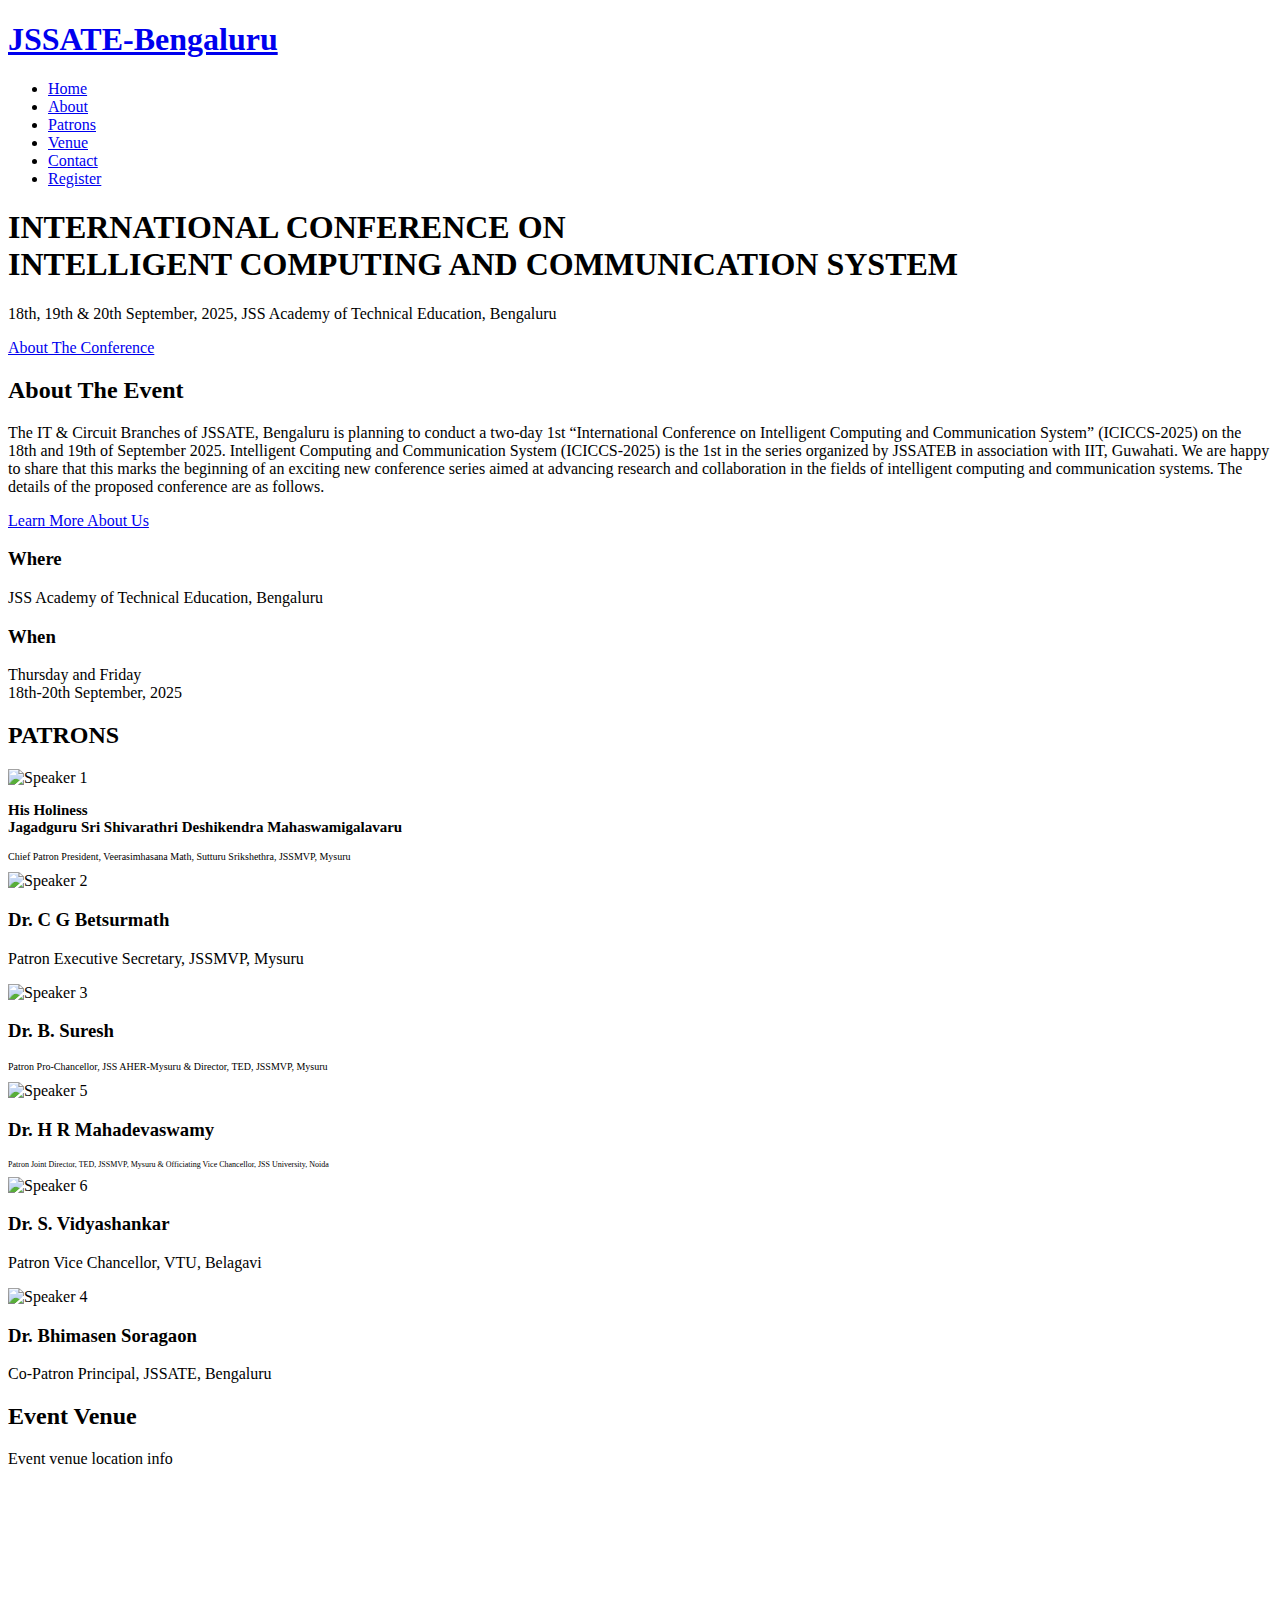
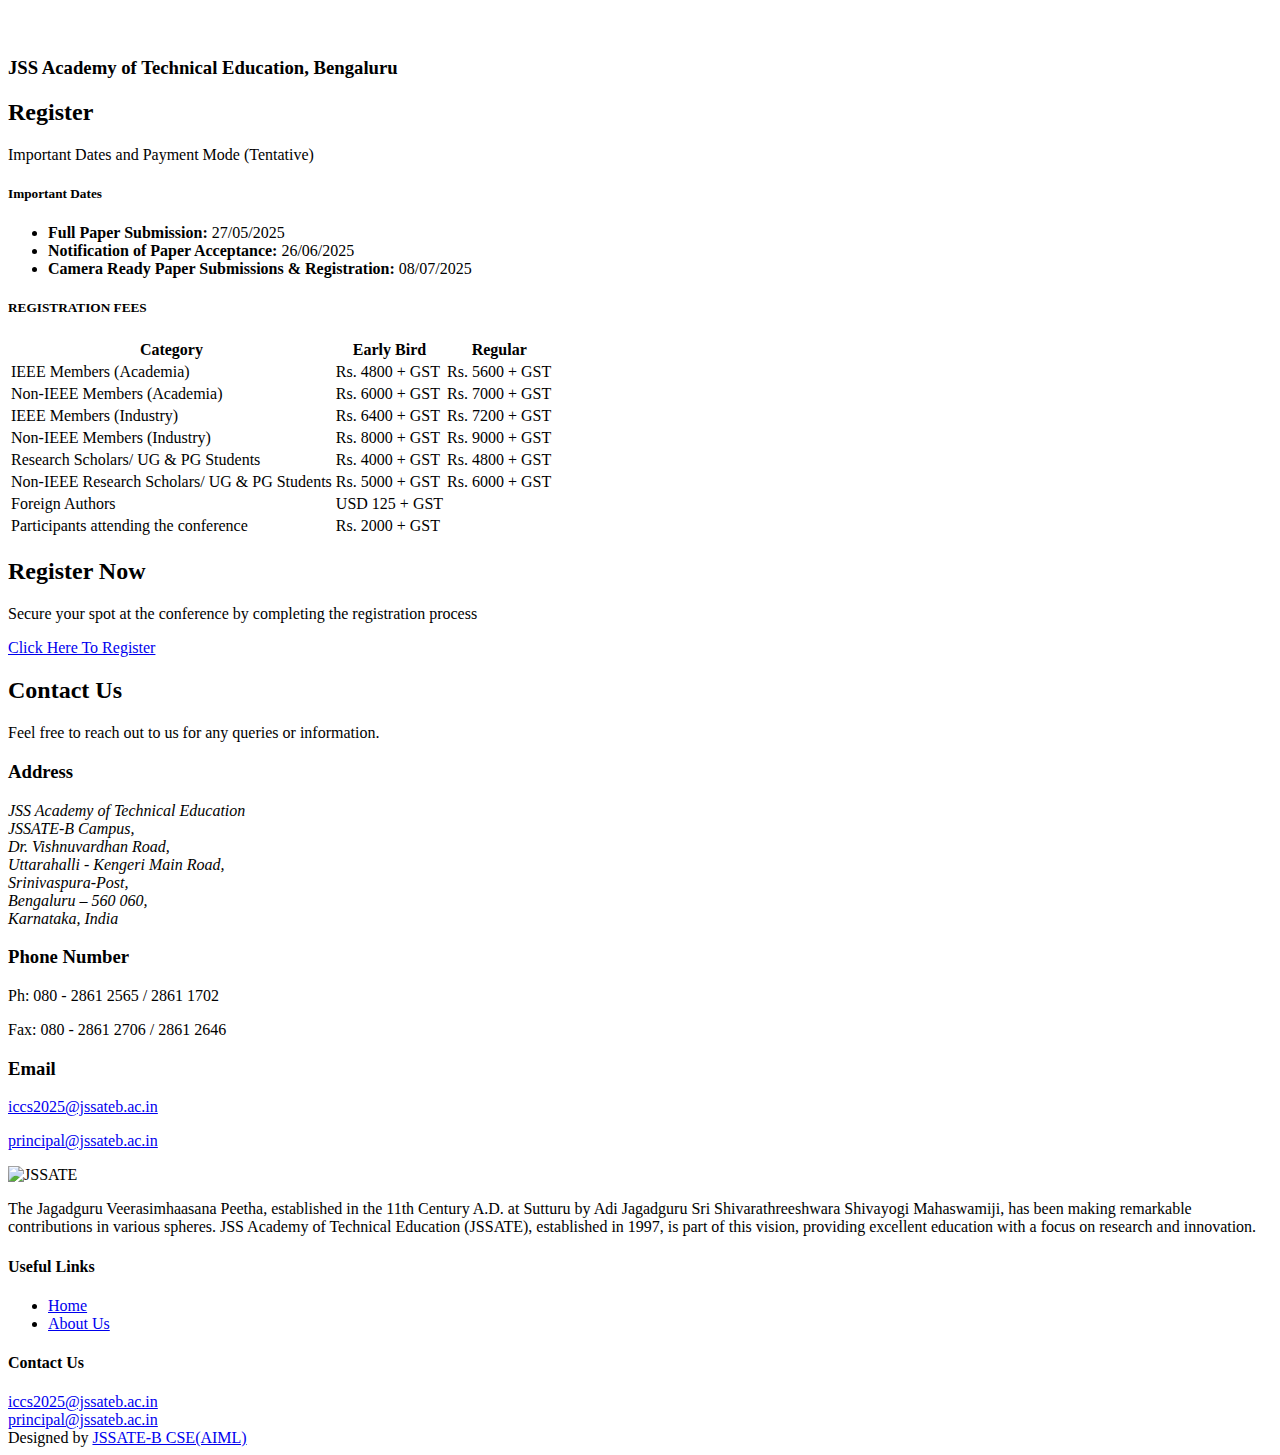
==== index.html @ 6bc22495 "Update index.html" ====
<!DOCTYPE html>
<html lang="en">

<head>
  <meta charset="utf-8">
  <title>JSSATE-B- IEEE International Conference</title>
  <meta content="width=device-width, initial-scale=1.0" name="viewport">
  <meta content="" name="keywords">
  <meta content="" name="description">

  <!-- Favicons -->
  <link href="img/gallery/jssate.webp" rel="icon">
  <link href="img/apple-touch-icon.png" rel="apple-touch-icon">

  <!-- Google Fonts -->
  <link href="https://fonts.googleapis.com/css?family=Open+Sans:300,300i,400,400i,700,700i|Raleway:300,400,500,700,800" rel="stylesheet">

  <!-- Bootstrap CSS File -->
  <link href="lib/bootstrap/css/bootstrap.min.css" rel="stylesheet">

  <!-- Libraries CSS Files -->
  <link href="lib/font-awesome/css/font-awesome.min.css" rel="stylesheet">
  <link href="lib/animate/animate.min.css" rel="stylesheet">
  <link href="lib/venobox/venobox.css" rel="stylesheet">
  <link href="lib/owlcarousel/assets/owl.carousel.min.css" rel="stylesheet">

  <!-- Main Stylesheet File -->
  <link href="css/style.css" rel="stylesheet">

  <!-- =======================================================
    Theme Name: TheEvent
    Theme URL: https://bootstrapmade.com/theevent-conference-event-bootstrap-template/
    Author: BootstrapMade.com
    License: https://bootstrapmade.com/license/
  ======================================================= -->
</head>

<body>

  <!--==========================
    Header
  ============================-->
  <header id="header">
    <div class="container">

      <div id="logo" class="pull-left">
        <!-- Uncomment below if you prefer to use a text logo -->
        <h1><a href="img/gallery/jssate.webp">JSSATE-Bengaluru</a></h1>
        <!-- <a href="#intro" class="scrollto"><img src="img/logo.png" alt="" title=""></a> -->
      </div>

      <nav id="nav-menu-container">
        <ul class="nav-menu">
          <li class="menu-active"><a href="#intro">Home</a></li>
          <li><a href="about.html">About</a></li>
          <li><a href="patrons.html">Patrons</a></li>
          <li><a href="#venue">Venue</a></li>
          <!-- <li><a href="#hotels">Hotels</a></li>
          <li><a href="#gallery">Gallery</a></li> -->
          <!-- <li><a href="#supporters">Sponsors</a></li> -->
          <li><a href="#contact">Contact</a></li>
          
          <li class="buy-tickets"><a href="register.html">Register</a></li>


        </ul>
      </nav><!-- #nav-menu-container -->
    </div>
  </header><!-- #header -->

  <!--==========================
    Intro Section
  ============================-->
  <section id="intro">
    <div class="intro-container wow fadeIn">
      <h1 class="mb-4 pb-0"><span>INTERNATIONAL CONFERENCE ON </span><br>INTELLIGENT COMPUTING AND COMMUNICATION SYSTEM<br></h1>
      <p class="mb-4 pb-0">18th, 19th & 20th September, 2025, JSS Academy of Technical Education, Bengaluru</p>
      <a href="Youtube Video abt coference" class="venobox play-btn mb-4" data-vbtype="video"
        data-autoplay="true"></a>
      <a href="about.html" class="about-btn scrollto">About The Conference</a>
    </div>
  </section>

  <main id="main">

 <!--==========================
  About Section
============================-->
<section id="about">
  <div class="container">
    <div class="row">
      <div class="col-lg-6">
        <h2>About The Event</h2>
        <p>The IT & Circuit Branches of JSSATE, Bengaluru is planning to conduct a two-day 1st 
          “International Conference on Intelligent Computing and Communication System” (ICICCS-2025) on the 18th and 19th of September 2025. 
          Intelligent Computing and Communication System (ICICCS-2025) is the 1st in the series organized by JSSATEB in association with IIT, Guwahati.
          We are happy to share that this marks the beginning of an exciting new conference series aimed at advancing research and collaboration in the 
          fields of intelligent computing and communication systems. The details of the proposed conference are as follows.
        </p>
        <a href="about.html" class="btn btn-primary">Learn More About Us</a>
       
      </div>
      <div class="col-lg-3">
        <h3>Where</h3>
        <p>JSS Academy of Technical Education, Bengaluru</p>
      </div>
      <div class="col-lg-3">
        <h3>When</h3>
        <p>Thursday and Friday<br>18th-20th September, 2025</p>
      </div>
    </div>
  </div>
</section>


<section id="speakers" class="wow fadeInUp">
  <div class="container">
    <div class="section-header">
      <h2>PATRONS</h2>
    </div>

    <!-- Row for Jagadguru Sri Shivarathri Deshikendra Mahaswamigalavaru -->
    <div class="row justify-content-center">
      <div class="col-lg-6 col-md-6">
        <div class="speaker text-center">
          <img src="img/shivarathri_swamiji.png" alt="Speaker 1" class="img-fluid">
          <div class="details">
            <h3 style="font-size: 15px;">His Holiness<br>Jagadguru Sri Shivarathri Deshikendra Mahaswamigalavaru</h3>
            <p style="font-size:10px">Chief Patron President, Veerasimhasana Math, Sutturu Srikshethra, JSSMVP, Mysuru</p>
          </div>
        </div>
      </div>
    </div>

    <!-- Other Patrons -->
    <div class="row">
      <div class="col-lg-4 col-md-6">
        <div class="speaker">
          <img src="img/bhetsurmath.jpg" alt="Speaker 2" class="img-fluid">
          <div class="details">
            <h3>Dr. C G Betsurmath</h3>
            <p>Patron Executive Secretary, JSSMVP, Mysuru</p>
          </div>
        </div>
      </div>
      <div class="col-lg-4 col-md-6">
        <div class="speaker">
          <img src="img/Suresh.jpg" alt="Speaker 3" class="img-fluid">
          <div class="details">
            <h3>Dr. B. Suresh</h3>
            <p style="font-size: 10px;">Patron Pro-Chancellor, JSS AHER-Mysuru & Director, TED, JSSMVP, Mysuru</p>
          </div>
        </div>
      </div>
      <div class="col-lg-4 col-md-6">
        <div class="speaker">
          <img src="img/mahadevswamy.jpeg" alt="Speaker 5" class="img-fluid">
          <div class="details">
            <h3>Dr. H R Mahadevaswamy</h3>
            <p style="font-size: 8px;">Patron Joint Director, TED, JSSMVP, Mysuru & Officiating Vice Chancellor, JSS University, Noida</p>
          </div>
        </div>
      </div>
    </div>

    <!-- Last Row (Centered) -->
    <div class="row justify-content-center">
      <div class="col-lg-4 col-md-6">
        <div class="speaker text-center">
          <img src="img/vidyashankar.png" alt="Speaker 6" class="img-fluid">
          <div class="details">
            <h3> Dr. S. Vidyashankar </h3>
            <p>Patron Vice Chancellor, VTU, Belagavi</p>
          </div>
        </div>
      </div>
      <div class="col-lg-4 col-md-6">
        <div class="speaker text-center">
          <img src="img/bhimasen.jpeg" alt="Speaker 4" class="img-fluid">
          <div class="details">
            <h3>Dr. Bhimasen Soragaon</h3>
            <p>Co-Patron Principal, JSSATE, Bengaluru</p>
          </div>
        </div>
      </div>
    </div>
  </div>
</section>




    <!--==========================
      Schedule Section
    ============================-->
    <!-- <section id="schedule" class="section-with-bg">
      <div class="container wow fadeInUp">
        <div class="section-header">
          <h2>Event Schedule</h2>
          <p>Here is our event schedule</p>
        </div>

        <ul class="nav nav-tabs" role="tablist">
          <li class="nav-item">
            <a class="nav-link active" href="#day-1" role="tab" data-toggle="tab">Day 1</a>
          </li>
          <li class="nav-item">
            <a class="nav-link" href="#day-2" role="tab" data-toggle="tab">Day 2</a>
          </li>
          <li class="nav-item">
            <a class="nav-link" href="#day-3" role="tab" data-toggle="tab">Day 3</a>
          </li>
        </ul>

        <h3 class="sub-heading">Voluptatem nulla veniam soluta et corrupti consequatur neque eveniet officia. Eius
          necessitatibus voluptatem quis labore perspiciatis quia.</h3>

        <div class="tab-content row justify-content-center">

          <!-- Schdule Day 1 -->
          <!-- <div role="tabpanel" class="col-lg-9 tab-pane fade show active" id="day-1">

            <div class="row schedule-item">
              <div class="col-md-2"><time>09:30 AM</time></div>
              <div class="col-md-10">
                <h4>Registration</h4>
                <p>Fugit voluptas iusto maiores temporibus autem numquam magnam.</p>
              </div>
            </div>

            <div class="row schedule-item">
              <div class="col-md-2"><time>10:00 AM</time></div>
              <div class="col-md-10">
                <div class="speaker">
                  <img src="img/speakers/1.jpg" alt="Brenden Legros">
                </div>
                <h4>Keynote <span>Brenden Legros</span></h4>
                <p>Facere provident incidunt quos voluptas.</p>
              </div>
            </div>

            <div class="row schedule-item">
              <div class="col-md-2"><time>11:00 AM</time></div>
              <div class="col-md-10">
                <div class="speaker">
                  <img src="img/speakers/2.jpg" alt="Hubert Hirthe">
                </div>
                <h4>Et voluptatem iusto dicta nobis. <span>Hubert Hirthe</span></h4>
                <p>Maiores dignissimos neque qui cum accusantium ut sit sint inventore.</p>
              </div>
            </div>

            <div class="row schedule-item">
              <div class="col-md-2"><time>12:00 AM</time></div>
              <div class="col-md-10">
                <div class="speaker">
                  <img src="img/speakers/3.jpg" alt="Cole Emmerich">
                </div>
                <h4>Explicabo et rerum quis et ut ea. <span>Cole Emmerich</span></h4>
                <p>Veniam accusantium laborum nihil eos eaque accusantium aspernatur.</p>
              </div>
            </div>

            <div class="row schedule-item">
              <div class="col-md-2"><time>02:00 PM</time></div>
              <div class="col-md-10">
                <div class="speaker">
                  <img src="img/speakers/4.jpg" alt="Jack Christiansen">
                </div>
                <h4>Qui non qui vel amet culpa sequi. <span>Jack Christiansen</span></h4>
                <p>Nam ex distinctio voluptatem doloremque suscipit iusto.</p>
              </div>
            </div>

            <div class="row schedule-item">
              <div class="col-md-2"><time>03:00 PM</time></div>
              <div class="col-md-10">
                <div class="speaker">
                  <img src="img/speakers/5.jpg" alt="Alejandrin Littel">
                </div>
                <h4>Quos ratione neque expedita asperiores. <span>Alejandrin Littel</span></h4>
                <p>Eligendi quo eveniet est nobis et ad temporibus odio quo.</p>
              </div>
            </div>

            <div class="row schedule-item">
              <div class="col-md-2"><time>04:00 PM</time></div>
              <div class="col-md-10">
                <div class="speaker">
                  <img src="img/speakers/6.jpg" alt="Willow Trantow">
                </div>
                <h4>Quo qui praesentium nesciunt <span>Willow Trantow</span></h4>
                <p>Voluptatem et alias dolorum est aut sit enim neque veritatis.</p>
              </div>
            </div>

          </div> -->
          <!-- End Schdule Day 1 -->

          <!-- Schdule Day 2 -->
          <!-- <div role="tabpanel" class="col-lg-9  tab-pane fade" id="day-2">

            <div class="row schedule-item">
              <div class="col-md-2"><time>10:00 AM</time></div>
              <div class="col-md-10">
                <div class="speaker">
                  <img src="img/speakers/1.jpg" alt="Brenden Legros">
                </div>
                <h4>Libero corrupti explicabo itaque. <span>Brenden Legros</span></h4>
                <p>Facere provident incidunt quos voluptas.</p>
              </div>
            </div>

            <div class="row schedule-item">
              <div class="col-md-2"><time>11:00 AM</time></div>
              <div class="col-md-10">
                <div class="speaker">
                  <img src="img/speakers/2.jpg" alt="Hubert Hirthe">
                </div>
                <h4>Et voluptatem iusto dicta nobis. <span>Hubert Hirthe</span></h4>
                <p>Maiores dignissimos neque qui cum accusantium ut sit sint inventore.</p>
              </div>
            </div>

            <div class="row schedule-item">
              <div class="col-md-2"><time>12:00 AM</time></div>
              <div class="col-md-10">
                <div class="speaker">
                  <img src="img/speakers/3.jpg" alt="Cole Emmerich">
                </div>
                <h4>Explicabo et rerum quis et ut ea. <span>Cole Emmerich</span></h4>
                <p>Veniam accusantium laborum nihil eos eaque accusantium aspernatur.</p>
              </div>
            </div>

            <div class="row schedule-item">
              <div class="col-md-2"><time>02:00 PM</time></div>
              <div class="col-md-10">
                <div class="speaker">
                  <img src="img/speakers/4.jpg" alt="Jack Christiansen">
                </div>
                <h4>Qui non qui vel amet culpa sequi. <span>Jack Christiansen</span></h4>
                <p>Nam ex distinctio voluptatem doloremque suscipit iusto.</p>
              </div>
            </div>

            <div class="row schedule-item">
              <div class="col-md-2"><time>03:00 PM</time></div>
              <div class="col-md-10">
                <div class="speaker">
                  <img src="img/speakers/5.jpg" alt="Alejandrin Littel">
                </div>
                <h4>Quos ratione neque expedita asperiores. <span>Alejandrin Littel</span></h4>
                <p>Eligendi quo eveniet est nobis et ad temporibus odio quo.</p>
              </div>
            </div>

            <div class="row schedule-item">
              <div class="col-md-2"><time>04:00 PM</time></div>
              <div class="col-md-10">
                <div class="speaker">
                  <img src="img/speakers/6.jpg" alt="Willow Trantow">
                </div>
                <h4>Quo qui praesentium nesciunt <span>Willow Trantow</span></h4>
                <p>Voluptatem et alias dolorum est aut sit enim neque veritatis.</p>
              </div>
            </div>

          </div> -->
          <!-- End Schdule Day 2 -->

          <!-- Schdule Day 3 -->
          <!-- <div role="tabpanel" class="col-lg-9  tab-pane fade" id="day-3">

            <div class="row schedule-item">
              <div class="col-md-2"><time>10:00 AM</time></div>
              <div class="col-md-10">
                <div class="speaker">
                  <img src="img/speakers/2.jpg" alt="Hubert Hirthe">
                </div>
                <h4>Et voluptatem iusto dicta nobis. <span>Hubert Hirthe</span></h4>
                <p>Maiores dignissimos neque qui cum accusantium ut sit sint inventore.</p>
              </div>
            </div>

            <div class="row schedule-item">
              <div class="col-md-2"><time>11:00 AM</time></div>
              <div class="col-md-10">
                <div class="speaker">
                  <img src="img/speakers/3.jpg" alt="Cole Emmerich">
                </div>
                <h4>Explicabo et rerum quis et ut ea. <span>Cole Emmerich</span></h4>
                <p>Veniam accusantium laborum nihil eos eaque accusantium aspernatur.</p>
              </div>
            </div>

            <div class="row schedule-item">
              <div class="col-md-2"><time>12:00 AM</time></div>
              <div class="col-md-10">
                <div class="speaker">
                  <img src="img/speakers/1.jpg" alt="Brenden Legros">
                </div>
                <h4>Libero corrupti explicabo itaque. <span>Brenden Legros</span></h4>
                <p>Facere provident incidunt quos voluptas.</p>
              </div>
            </div>

            <div class="row schedule-item">
              <div class="col-md-2"><time>02:00 PM</time></div>
              <div class="col-md-10">
                <div class="speaker">
                  <img src="img/speakers/4.jpg" alt="Jack Christiansen">
                </div>
                <h4>Qui non qui vel amet culpa sequi. <span>Jack Christiansen</span></h4>
                <p>Nam ex distinctio voluptatem doloremque suscipit iusto.</p>
              </div>
            </div>

            <div class="row schedule-item">
              <div class="col-md-2"><time>03:00 PM</time></div>
              <div class="col-md-10">
                <div class="speaker">
                  <img src="img/speakers/5.jpg" alt="Alejandrin Littel">
                </div>
                <h4>Quos ratione neque expedita asperiores. <span>Alejandrin Littel</span></h4>
                <p>Eligendi quo eveniet est nobis et ad temporibus odio quo.</p>
              </div>
            </div>

            <div class="row schedule-item">
              <div class="col-md-2"><time>04:00 PM</time></div>
              <div class="col-md-10">
                <div class="speaker">
                  <img src="img/speakers/6.jpg" alt="Willow Trantow">
                </div>
                <h4>Quo qui praesentium nesciunt <span>Willow Trantow</span></h4>
                <p>Voluptatem et alias dolorum est aut sit enim neque veritatis.</p>
              </div>
            </div>

          </div> -->
          <!-- End Schdule Day 2 -->

        <!-- </div>

      </div>

    </section> --> 

    <!--==========================
      Venue Section
    ============================-->
    <section id="venue" class="wow fadeInUp">

      <div class="container-fluid">

        <div class="section-header">
          <h2>Event Venue</h2>
          <p>Event venue location info</p>
        </div>

        <div class="row no-gutters">
          <div class="col-lg-6 venue-map">
            <iframe src="https://www.google.com/maps/embed?pb=!1m18!1m12!1m3!1d3554.8648664104144!2d77.50191397464961!3d12.902388787406622!2m3!1f0!2f0!3f0!3m2!1i1024!2i768!4f13.1!3m3!1m2!1s0x3bae15a006e15e11%3A0xa3427875cea82218!2sJSS%20Academy%20Of%20Technical%20Education!5e1!3m2!1sen!2sus!4v1724679668235!5m2!1sen!2sus" frameborder="0" style="border:0" allowfullscreen></iframe>
          </div>

          <div class="col-lg-6 venue-info">
            <div class="row justify-content-center">
              <div class="col-11 col-lg-8">
                <h3>JSS Academy of Technical Education, Bengaluru</h3>
                <!-- <p>Iste nobis eum sapiente sunt enim dolores labore accusantium autem. Cumque beatae ipsam. Est quae sit qui voluptatem corporis velit. Qui maxime accusamus possimus. Consequatur sequi et ea suscipit enim nesciunt quia velit.</p> -->
              </div>
            </div>
          </div>
        </div>

      </div>

      <!-- <div class="container-fluid venue-gallery-container">
        <div class="row no-gutters">

          <div class="col-lg-3 col-md-4">
            <div class="venue-gallery">
              <a href="img/venue-gallery/1.jpg" class="venobox" data-gall="venue-gallery">
                <img src="img/venue-gallery/1.jpg" alt="" class="img-fluid">
              </a>
            </div>
          </div>

          <div class="col-lg-3 col-md-4">
            <div class="venue-gallery">
              <a href="img/venue-gallery/2.jpg" class="venobox" data-gall="venue-gallery">
                <img src="img/venue-gallery/2.jpg" alt="" class="img-fluid">
              </a>
            </div>
          </div>

          <div class="col-lg-3 col-md-4">
            <div class="venue-gallery">
              <a href="img/venue-gallery/3.jpg" class="venobox" data-gall="venue-gallery">
                <img src="img/venue-gallery/3.jpg" alt="" class="img-fluid">
              </a>
            </div>
          </div>

          <div class="col-lg-3 col-md-4">
            <div class="venue-gallery">
              <a href="img/venue-gallery/4.jpg" class="venobox" data-gall="venue-gallery">
                <img src="img/venue-gallery/4.jpg" alt="" class="img-fluid">
              </a>
            </div>
          </div>

          <div class="col-lg-3 col-md-4">
            <div class="venue-gallery">
              <a href="img/venue-gallery/5.jpg" class="venobox" data-gall="venue-gallery">
                <img src="img/venue-gallery/5.jpg" alt="" class="img-fluid">
              </a>
            </div>
          </div>

          <div class="col-lg-3 col-md-4">
            <div class="venue-gallery">
              <a href="img/venue-gallery/6.jpg" class="venobox" data-gall="venue-gallery">
                <img src="img/venue-gallery/6.jpg" alt="" class="img-fluid">
              </a>
            </div>
          </div>

          <div class="col-lg-3 col-md-4">
            <div class="venue-gallery">
              <a href="img/venue-gallery/7.jpg" class="venobox" data-gall="venue-gallery">
                <img src="img/venue-gallery/7.jpg" alt="" class="img-fluid">
              </a>
            </div>
          </div>

          <div class="col-lg-3 col-md-4">
            <div class="venue-gallery">
              <a href="img/venue-gallery/8.jpg" class="venobox" data-gall="venue-gallery">
                <img src="img/venue-gallery/8.jpg" alt="" class="img-fluid">
              </a>
            </div>
          </div>

        </div>
      </div> 

    </section>-->

    <!--==========================
      Hotels Section
    ============================-->
    <!-- <section id="hotels" class="section-with-bg wow fadeInUp">

      <div class="container">
        <div class="section-header">
          <h2>Hotels</h2>
          <p>Her are some nearby hotels</p>
        </div>

        <div class="row">

          <div class="col-lg-4 col-md-6">
            <div class="hotel">
              <div class="hotel-img">
                <img src="img/hotels/1.jpg" alt="Hotel 1" class="img-fluid">
              </div>
              <h3><a href="#">Hotel 1</a></h3>
              <div class="stars">
                <i class="fa fa-star"></i>
                <i class="fa fa-star"></i>
                <i class="fa fa-star"></i>
                <i class="fa fa-star"></i>
                <i class="fa fa-star"></i>
              </div>
              <p>0.4 Mile from the Venue</p>
            </div>
          </div>

          <div class="col-lg-4 col-md-6">
            <div class="hotel">
              <div class="hotel-img">
                <img src="img/hotels/2.jpg" alt="Hotel 2" class="img-fluid">
              </div>
              <h3><a href="#">Hotel 2</a></h3>
              <div class="stars">
                <i class="fa fa-star"></i>
                <i class="fa fa-star"></i>
                <i class="fa fa-star"></i>
                <i class="fa fa-star"></i>
                <i class="fa fa-star-half-full"></i>
              </div>
              <p>0.5 Mile from the Venue</p>
            </div>
          </div>

          <div class="col-lg-4 col-md-6">
            <div class="hotel">
              <div class="hotel-img">
                <img src="img/hotels/3.jpg" alt="Hotel 3" class="img-fluid">
              </div>
              <h3><a href="#">Hotel 3</a></h3>
              <div class="stars">
                <i class="fa fa-star"></i>
                <i class="fa fa-star"></i>
                <i class="fa fa-star"></i>
                <i class="fa fa-star"></i>
              </div>
              <p>0.6 Mile from the Venue</p>
            </div>
          </div>

        </div>
      </div>

    </section> -->

    <!--==========================
      Gallery Section
    ============================-->
    <!-- <section id="gallery" class="wow fadeInUp">

      <div class="container">
        <div class="section-header">
          <h2>Gallery</h2>
          <p>Check our gallery from the recent events</p>
        </div>
      </div>

      <div class="owl-carousel gallery-carousel">
        <a href="img/gallery/1.jpg" class="venobox" data-gall="gallery-carousel"><img src="img/gallery/1.jpg" alt=""></a>
        <a href="img/gallery/2.jpg" class="venobox" data-gall="gallery-carousel"><img src="img/gallery/2.jpg" alt=""></a>
        <a href="img/gallery/3.jpg" class="venobox" data-gall="gallery-carousel"><img src="img/gallery/3.jpg" alt=""></a>
        <a href="img/gallery/4.jpg" class="venobox" data-gall="gallery-carousel"><img src="img/gallery/4.jpg" alt=""></a>
        <a href="img/gallery/5.jpg" class="venobox" data-gall="gallery-carousel"><img src="img/gallery/5.jpg" alt=""></a>
        <a href="img/gallery/6.jpg" class="venobox" data-gall="gallery-carousel"><img src="img/gallery/6.jpg" alt=""></a>
        <a href="img/gallery/7.jpg" class="venobox" data-gall="gallery-carousel"><img src="img/gallery/7.jpg" alt=""></a>
        <a href="img/gallery/8.jpg" class="venobox" data-gall="gallery-carousel"><img src="img/gallery/8.jpg" alt=""></a>
      </div>

    </section> -->

    <!--==========================
      Sponsors Section
    ============================-->
    <!-- <section id="supporters" class="section-with-bg wow fadeInUp">

      <div class="container">
        <div class="section-header">
          <h2>Sponsors</h2>
        </div>

        <div class="row no-gutters supporters-wrap clearfix">

          <div class="col-lg-3 col-md-4 col-xs-6">
            <div class="supporter-logo">
              <img src="img/supporters/1.png" class="img-fluid" alt="">
            </div>
          </div>
          
          <div class="col-lg-3 col-md-4 col-xs-6">
            <div class="supporter-logo">
              <img src="img/supporters/2.png" class="img-fluid" alt="">
            </div>
          </div>
        
          <div class="col-lg-3 col-md-4 col-xs-6">
            <div class="supporter-logo">
              <img src="img/supporters/3.png" class="img-fluid" alt="">
            </div>
          </div>
          
          <div class="col-lg-3 col-md-4 col-xs-6">
            <div class="supporter-logo">
              <img src="img/supporters/4.png" class="img-fluid" alt="">
            </div>
          </div>
          
          <div class="col-lg-3 col-md-4 col-xs-6">
            <div class="supporter-logo">
              <img src="img/supporters/5.png" class="img-fluid" alt="">
            </div>
          </div>
        
          <div class="col-lg-3 col-md-4 col-xs-6">
            <div class="supporter-logo">
              <img src="img/supporters/6.png" class="img-fluid" alt="">
            </div>
          </div>
          
          <div class="col-lg-3 col-md-4 col-xs-6">
            <div class="supporter-logo">
              <img src="img/supporters/7.png" class="img-fluid" alt="">
            </div>
          </div>
          
          <div class="col-lg-3 col-md-4 col-xs-6">
            <div class="supporter-logo">
              <img src="img/supporters/8.png" class="img-fluid" alt="">
            </div>
          </div>

        </div>

      </div>

    </section> -->

    <!--==========================
      F.A.Q Section
    ============================-->
    <!-- <section id="faq" class="wow fadeInUp">

      <div class="container">

        <div class="section-header">
          <h2>F.A.Q </h2>
        </div>

        <div class="row justify-content-center">
          <div class="col-lg-9">
              <ul id="faq-list">

                <li>
                  <a data-toggle="collapse" class="collapsed" href="#faq1">Non consectetur a erat nam at lectus urna duis? <i class="fa fa-minus-circle"></i></a>
                  <div id="faq1" class="collapse" data-parent="#faq-list">
                    <p>
                      Feugiat pretium nibh ipsum consequat. Tempus iaculis urna id volutpat lacus laoreet non curabitur gravida. Venenatis lectus magna fringilla urna porttitor rhoncus dolor purus non.
                    </p>
                  </div>
                </li>
      
                <li>
                  <a data-toggle="collapse" href="#faq2" class="collapsed">Feugiat scelerisque varius morbi enim nunc faucibus a pellentesque? <i class="fa fa-minus-circle"></i></a>
                  <div id="faq2" class="collapse" data-parent="#faq-list">
                    <p>
                      Dolor sit amet consectetur adipiscing elit pellentesque habitant morbi. Id interdum velit laoreet id donec ultrices. Fringilla phasellus faucibus scelerisque eleifend donec pretium. Est pellentesque elit ullamcorper dignissim. Mauris ultrices eros in cursus turpis massa tincidunt dui.
                    </p>
                  </div>
                </li>
      
                <li>
                  <a data-toggle="collapse" href="#faq3" class="collapsed">Dolor sit amet consectetur adipiscing elit pellentesque habitant morbi? <i class="fa fa-minus-circle"></i></a>
                  <div id="faq3" class="collapse" data-parent="#faq-list">
                    <p>
                      Eleifend mi in nulla posuere sollicitudin aliquam ultrices sagittis orci. Faucibus pulvinar elementum integer enim. Sem nulla pharetra diam sit amet nisl suscipit. Rutrum tellus pellentesque eu tincidunt. Lectus urna duis convallis convallis tellus. Urna molestie at elementum eu facilisis sed odio morbi quis
                    </p>
                  </div>
                </li>
      
                <li>
                  <a data-toggle="collapse" href="#faq4" class="collapsed">Ac odio tempor orci dapibus. Aliquam eleifend mi in nulla? <i class="fa fa-minus-circle"></i></a>
                  <div id="faq4" class="collapse" data-parent="#faq-list">
                    <p>
                      Dolor sit amet consectetur adipiscing elit pellentesque habitant morbi. Id interdum velit laoreet id donec ultrices. Fringilla phasellus faucibus scelerisque eleifend donec pretium. Est pellentesque elit ullamcorper dignissim. Mauris ultrices eros in cursus turpis massa tincidunt dui.
                    </p>
                  </div>
                </li>
      
                <li>
                  <a data-toggle="collapse" href="#faq5" class="collapsed">Tempus quam pellentesque nec nam aliquam sem et tortor consequat? <i class="fa fa-minus-circle"></i></a>
                  <div id="faq5" class="collapse" data-parent="#faq-list">
                    <p>
                      Molestie a iaculis at erat pellentesque adipiscing commodo. Dignissim suspendisse in est ante in. Nunc vel risus commodo viverra maecenas accumsan. Sit amet nisl suscipit adipiscing bibendum est. Purus gravida quis blandit turpis cursus in
                    </p>
                  </div>
                </li>
      
                <li>
                  <a data-toggle="collapse" href="#faq6" class="collapsed">Tortor vitae purus faucibus ornare. Varius vel pharetra vel turpis nunc eget lorem dolor? <i class="fa fa-minus-circle"></i></a>
                  <div id="faq6" class="collapse" data-parent="#faq-list">
                    <p>
                      Laoreet sit amet cursus sit amet dictum sit amet justo. Mauris vitae ultricies leo integer malesuada nunc vel. Tincidunt eget nullam non nisi est sit amet. Turpis nunc eget lorem dolor sed. Ut venenatis tellus in metus vulputate eu scelerisque. Pellentesque diam volutpat commodo sed egestas egestas fringilla phasellus faucibus. Nibh tellus molestie nunc non blandit massa enim nec.
                    </p>
                  </div>
                </li>
      
              </ul>
          </div>
        </div>

      </div>

    </section> -->

    <!--==========================
      Subscribe Section
    ============================-->
    <!-- <section id="subscribe">
      <div class="container wow fadeInUp">
        <div class="section-header">
          <h2>Newsletter</h2>
          <p>Rerum numquam illum recusandae quia mollitia consequatur.</p>
        </div>

        <form method="POST" action="#">
          <div class="form-row justify-content-center">
            <div class="col-auto">
              <input type="text" class="form-control" placeholder="Enter your Email">
            </div>
            <div class="col-auto">
              <button type="submit">Subscribe</button>
            </div>
          </div>
        </form>

      </div>
    </section> -->



    

<!--==========================
     Register Section
============================-->
<section id="register" class="section-with-bg wow fadeInUp">
  <div class="container">

    <!-- Section Header -->
    <div class="section-header">
      <h2>Register</h2>
      <p>Important Dates and Payment Mode (Tentative)</p>
    </div>

    <!-- Important Dates and Participation Type -->
    <div class="row">
      <!-- Important Dates -->
      <div class="col-lg-12">
        <div class="card mb-4">
          <div class="card-body">
            <h5 class="card-title text-muted text-uppercase text-center">Important Dates</h5>
            <ul class="list-unstyled">
              <li><strong>Full Paper Submission:</strong> 27/05/2025</li>
              <li><strong>Notification of Paper Acceptance:</strong> 26/06/2025</li>
              <li><strong>Camera Ready Paper Submissions & Registration:</strong> 08/07/2025</li>
            </ul>
          </div>
        </div>
      </div>

      <!-- Participation Type -->
<div class="col-lg-12">
  <div class="card mb-4">
    <div class="card-body">
      <h5 class="card-title text-muted text-uppercase text-center">REGISTRATION FEES</h5>
      <div class="table-responsive">
        <table class="table table-bordered text-center">
          <thead>
            <tr>
              <th>Category</th>
              <th>Early Bird</th>
              <th>Regular</th>
            </tr>
          </thead>
          <tbody>
            <tr>
              <td>IEEE Members (Academia)</td>
              <td>Rs. 4800 + GST</td>
              <td>Rs. 5600 + GST</td>
            </tr>
            <tr>
              <td>Non-IEEE Members (Academia)</td>
              <td>Rs. 6000 + GST</td>
              <td>Rs. 7000 + GST</td>
            </tr>
            <tr>
              <td>IEEE Members (Industry)</td>
              <td>Rs. 6400 + GST</td>
              <td>Rs. 7200 + GST</td>
            </tr>
            <tr>
              <td>Non-IEEE Members (Industry)</td>
              <td>Rs. 8000 + GST</td>
              <td>Rs. 9000 + GST</td>
            </tr>
            <tr>
              <td>Research Scholars/ UG & PG Students</td>
              <td>Rs. 4000 + GST</td>
              <td>Rs. 4800 + GST</td>
            </tr>
            <tr>
              <td>Non-IEEE Research Scholars/ UG & PG Students</td>
              <td>Rs. 5000 + GST</td>
              <td>Rs. 6000 + GST</td>
            </tr>
            <tr>
              <td>Foreign Authors</td>
              <td>USD 125 + GST</td>
              <td></td>
            </tr>
            <tr>
              <td>Participants attending the conference</td>
              <td>Rs. 2000 + GST</td>
              <td></td>
            </tr>
          </tbody>
        </table>
      </div>
    </div>
  </div>
</div>
</section>
  


    <!-- Register Now Section -->
  
    <section id="register-now"  href="#register" class="wow fadeInUp">
      <div class="container">
        <div class="section-header">
          <h2>Register Now</h2>
          <p>Secure your spot at the conference by completing the registration process
          </p>
          <div  class="text-center">

          <a href="register.html" class="btn btn-danger rounded-pill">Click Here To Register</a>
          </div>
          </div>
      </div>
      

        </section>

          
        

   


    
  <!--==========================
      Contact Section
============================-->
<section id="contact" class="section-bg wow fadeInUp">
  <div class="container">

    <div class="section-header">
      <h2>Contact Us</h2>
      <p>Feel free to reach out to us for any queries or information.</p>
    </div>

    <div class="row contact-info">

      <div class="col-md-4">
        <div class="contact-address">
          <i class="ion-ios-location-outline"></i>
          <h3>Address</h3>
          <address>
            JSS Academy of Technical Education<br>
            JSSATE-B Campus,<br>
            Dr. Vishnuvardhan Road,<br>
            Uttarahalli - Kengeri Main Road,<br>
            Srinivaspura-Post,<br>
            Bengaluru – 560 060,<br>
            Karnataka, India
          </address>
        </div>
      </div>

      <div class="col-md-4">
        <div class="contact-phone">
          <i class="ion-ios-telephone-outline"></i>
          <h3>Phone Number</h3>
          <p>Ph: 080 - 2861 2565 / 2861 1702</p>
          <p>Fax: 080 - 2861 2706 / 2861 2646</p>
        </div>
      </div>

      <div class="col-md-4">
        <div class="contact-email">
          <i class="ion-ios-email-outline"></i>
          <h3>Email</h3>
          <p><a href="mailto:iccs2025@jssateb.ac.in">iccs2025@jssateb.ac.in</a></p>
          <p><a href="mailto:principal@jssateb.ac.in">principal@jssateb.ac.in</a></p>
        </div>
      </div>
    </div>
    </div>


    
</section><!-- #contact -->





 <!--==========================
    Footer
============================-->
<footer id="footer">
  <div class="footer-top">
    <div class="container">
      <div class="row">

        <div class="col-lg-3 col-md-6 footer-info">
          <img src="img/gallery/jssate.webp" alt="JSSATE">
          <p>The Jagadguru Veerasimhaasana Peetha, established in the 11th Century A.D. at Sutturu by Adi Jagadguru Sri Shivarathreeshwara Shivayogi Mahaswamiji, has been making remarkable contributions in various spheres. JSS Academy of Technical Education (JSSATE), established in 1997, is part of this vision, providing excellent education with a focus on research and innovation.</p>
        </div>

        <div class="col-lg-3 col-md-6 footer-links">
          <h4>Useful Links</h4>
          <ul>
            <li><i class="fa fa-angle-right"></i> <a href="#">Home</a></li>
            <li><i class="fa fa-angle-right"></i> <a href="about.html">About Us</a></li>
          
          </ul>
        </div>

        <div class="col-lg-6 col-md-12 footer-contact">
          <h4>Contact Us</h4>
          
            <a href="mailto:iccs2025@jssateb.ac.in">iccs2025@jssateb.ac.in</a><br>
            <a href="mailto:principal@jssateb.ac.in">principal@jssateb.ac.in</a>
        

      
  </div>

  <div class="container">
    <div class="copyright">
      
    </div>
    <div class="credits">
      Designed by <a href="https://bootstrapmade.com/"> JSSATE-B CSE(AIML)</a>
    </div>
  </div>
</footer><!-- #footer -->

<a href="#" class="back-to-top"><i class="fa fa-angle-up"></i></a>

<!-- JavaScript Libraries -->
<script src="lib/jquery/jquery.min.js"></script>
<script src="lib/jquery/jquery-migrate.min.js"></script>
<script src="lib/bootstrap/js/bootstrap.bundle.min.js"></script>
<script src="lib/easing/easing.min.js"></script>
<script src="lib/superfish/hoverIntent.js"></script>
<script src="lib/superfish/superfish.min.js"></script>
<script src="lib/wow/wow.min.js"></script>
<script src="lib/venobox/venobox.min.js"></script>
<script src="lib/owlcarousel/owl.carousel.min.js"></script>

<!-- Contact Form JavaScript File -->
<script src="contactform/contactform.js"></script>

<!-- Template Main Javascript File -->
<script src="js/main.js"></script>
</body>
</html>
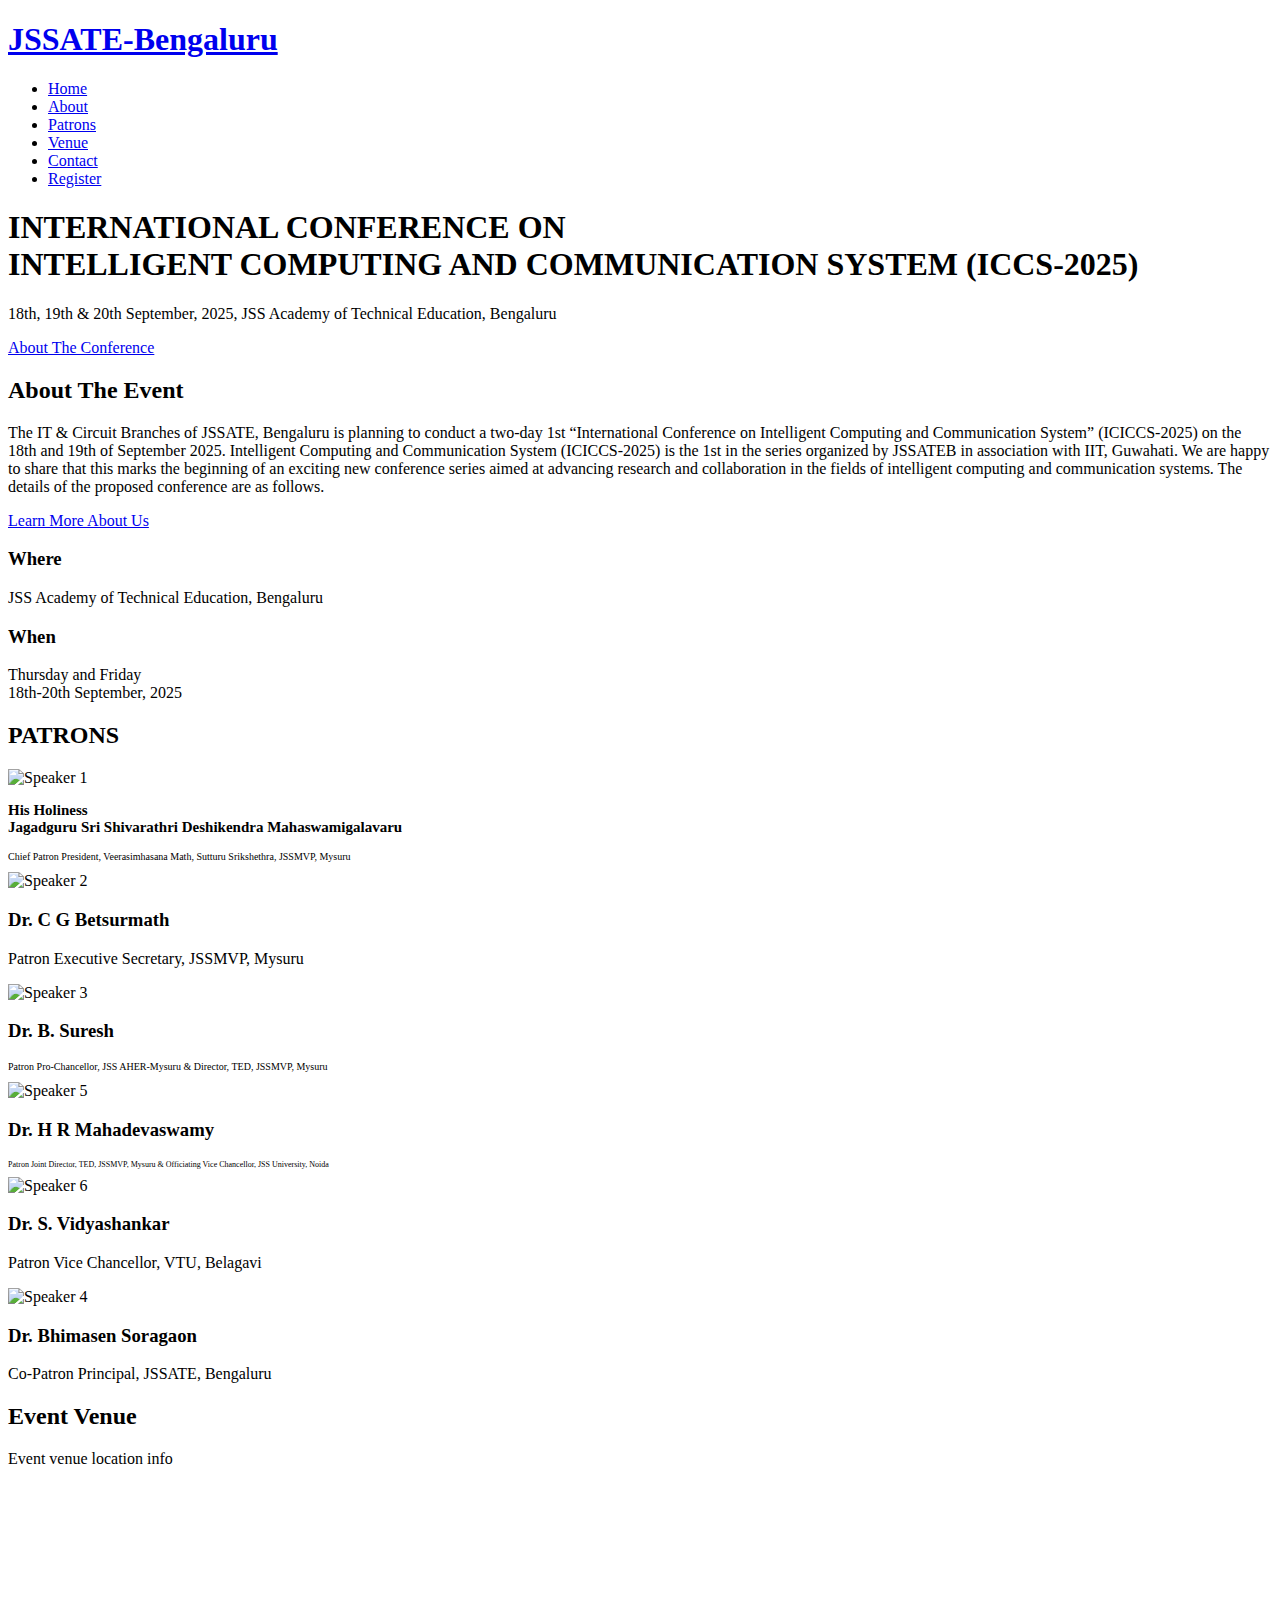
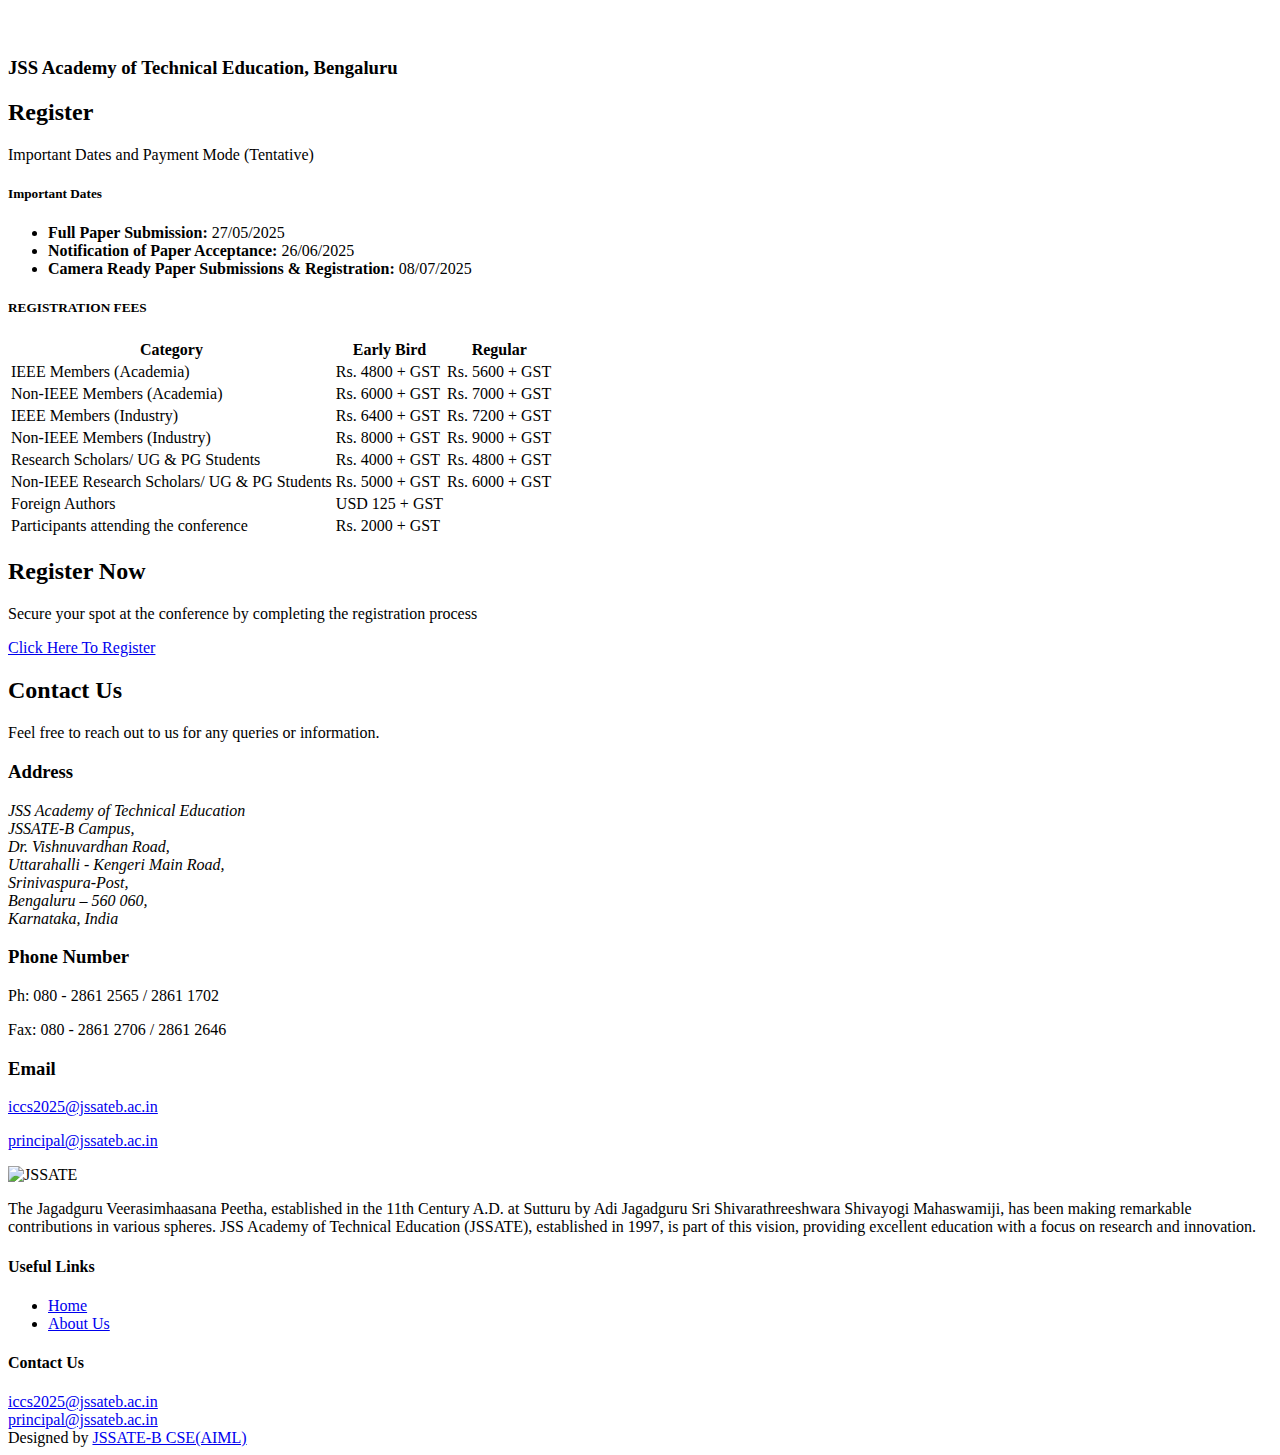
==== commit 4c5e8f92: "Update index.html" ====
--- a/index.html
+++ b/index.html
@@ -73,7 +73,7 @@
   ============================-->
   <section id="intro">
     <div class="intro-container wow fadeIn">
-      <h1 class="mb-4 pb-0"><span>INTERNATIONAL CONFERENCE ON </span><br>INTELLIGENT COMPUTING AND COMMUNICATION SYSTEM<br></h1>
+      <h1 class="mb-4 pb-0"><span>INTERNATIONAL CONFERENCE ON </span><br>INTELLIGENT COMPUTING AND COMMUNICATION SYSTEM (ICCS-2025)<br></h1>
       <p class="mb-4 pb-0">18th, 19th & 20th September, 2025, JSS Academy of Technical Education, Bengaluru</p>
       <a href="Youtube Video abt coference" class="venobox play-btn mb-4" data-vbtype="video"
         data-autoplay="true"></a>
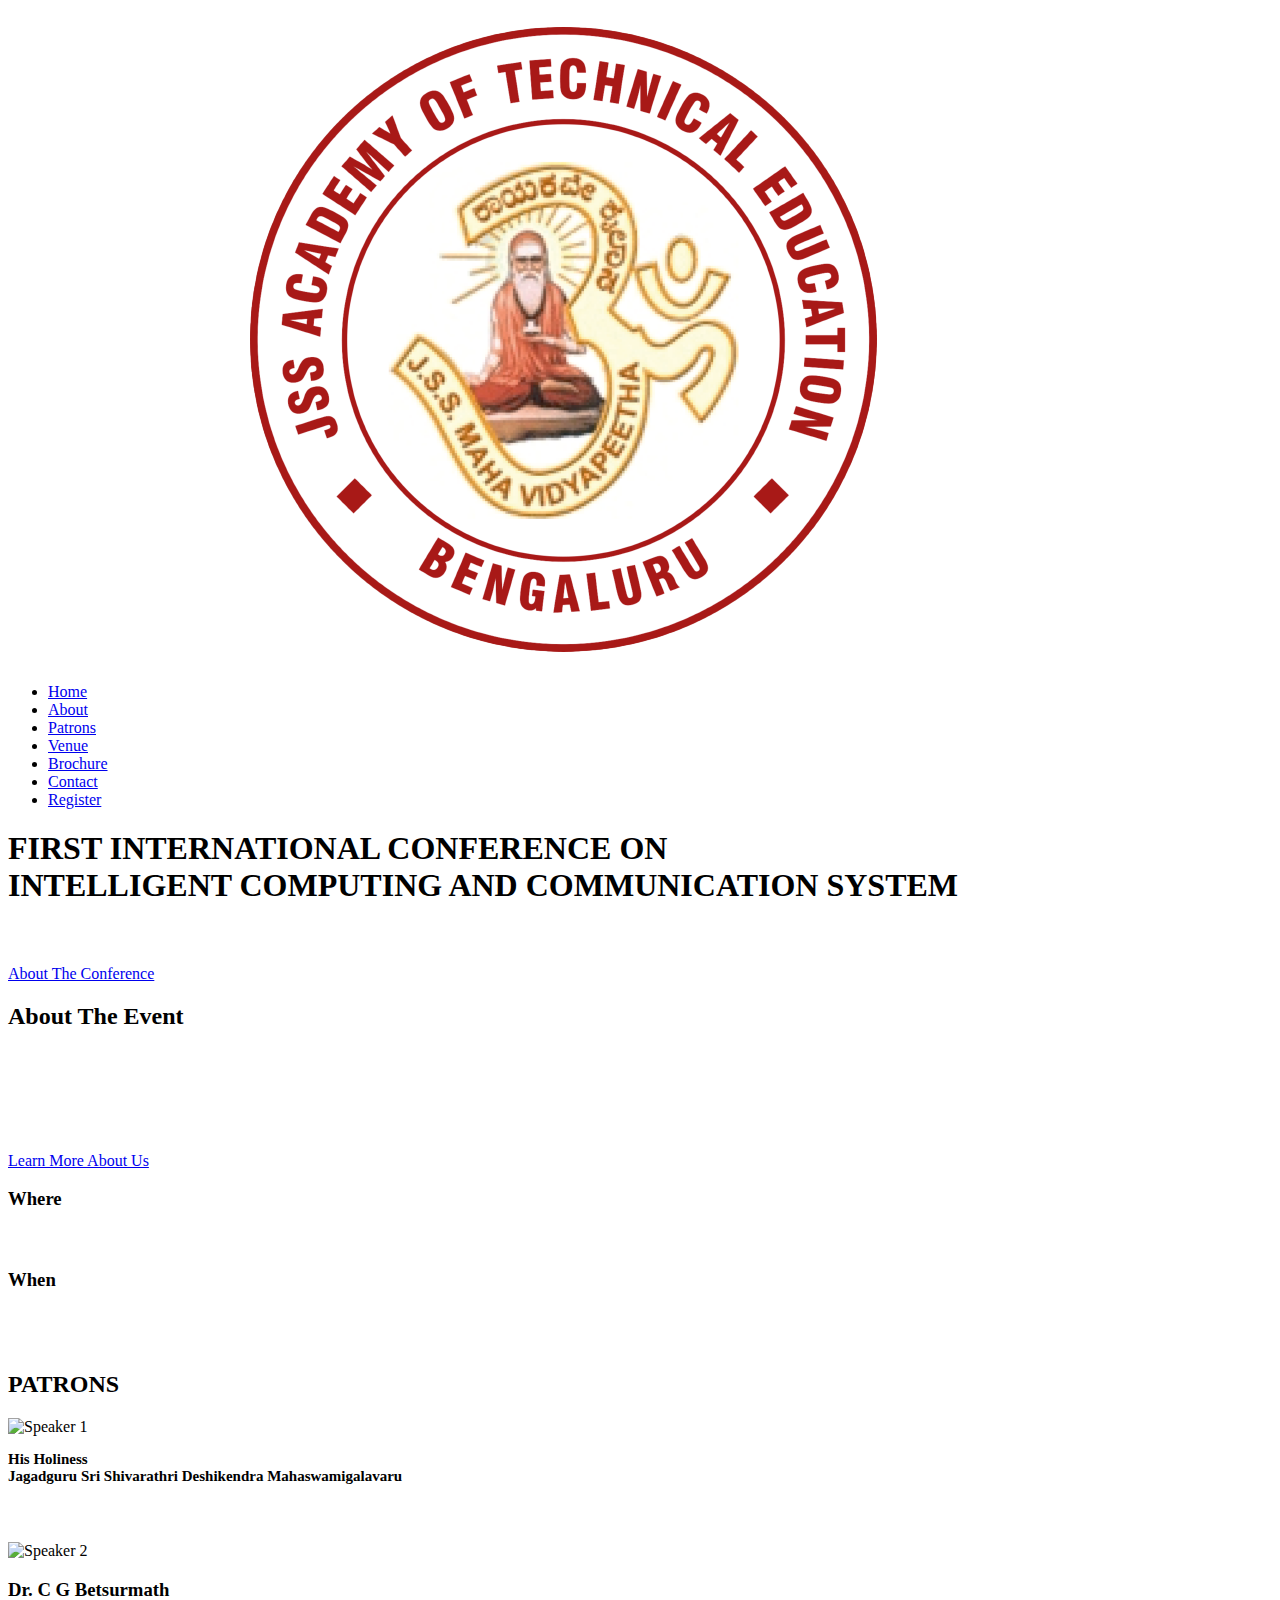
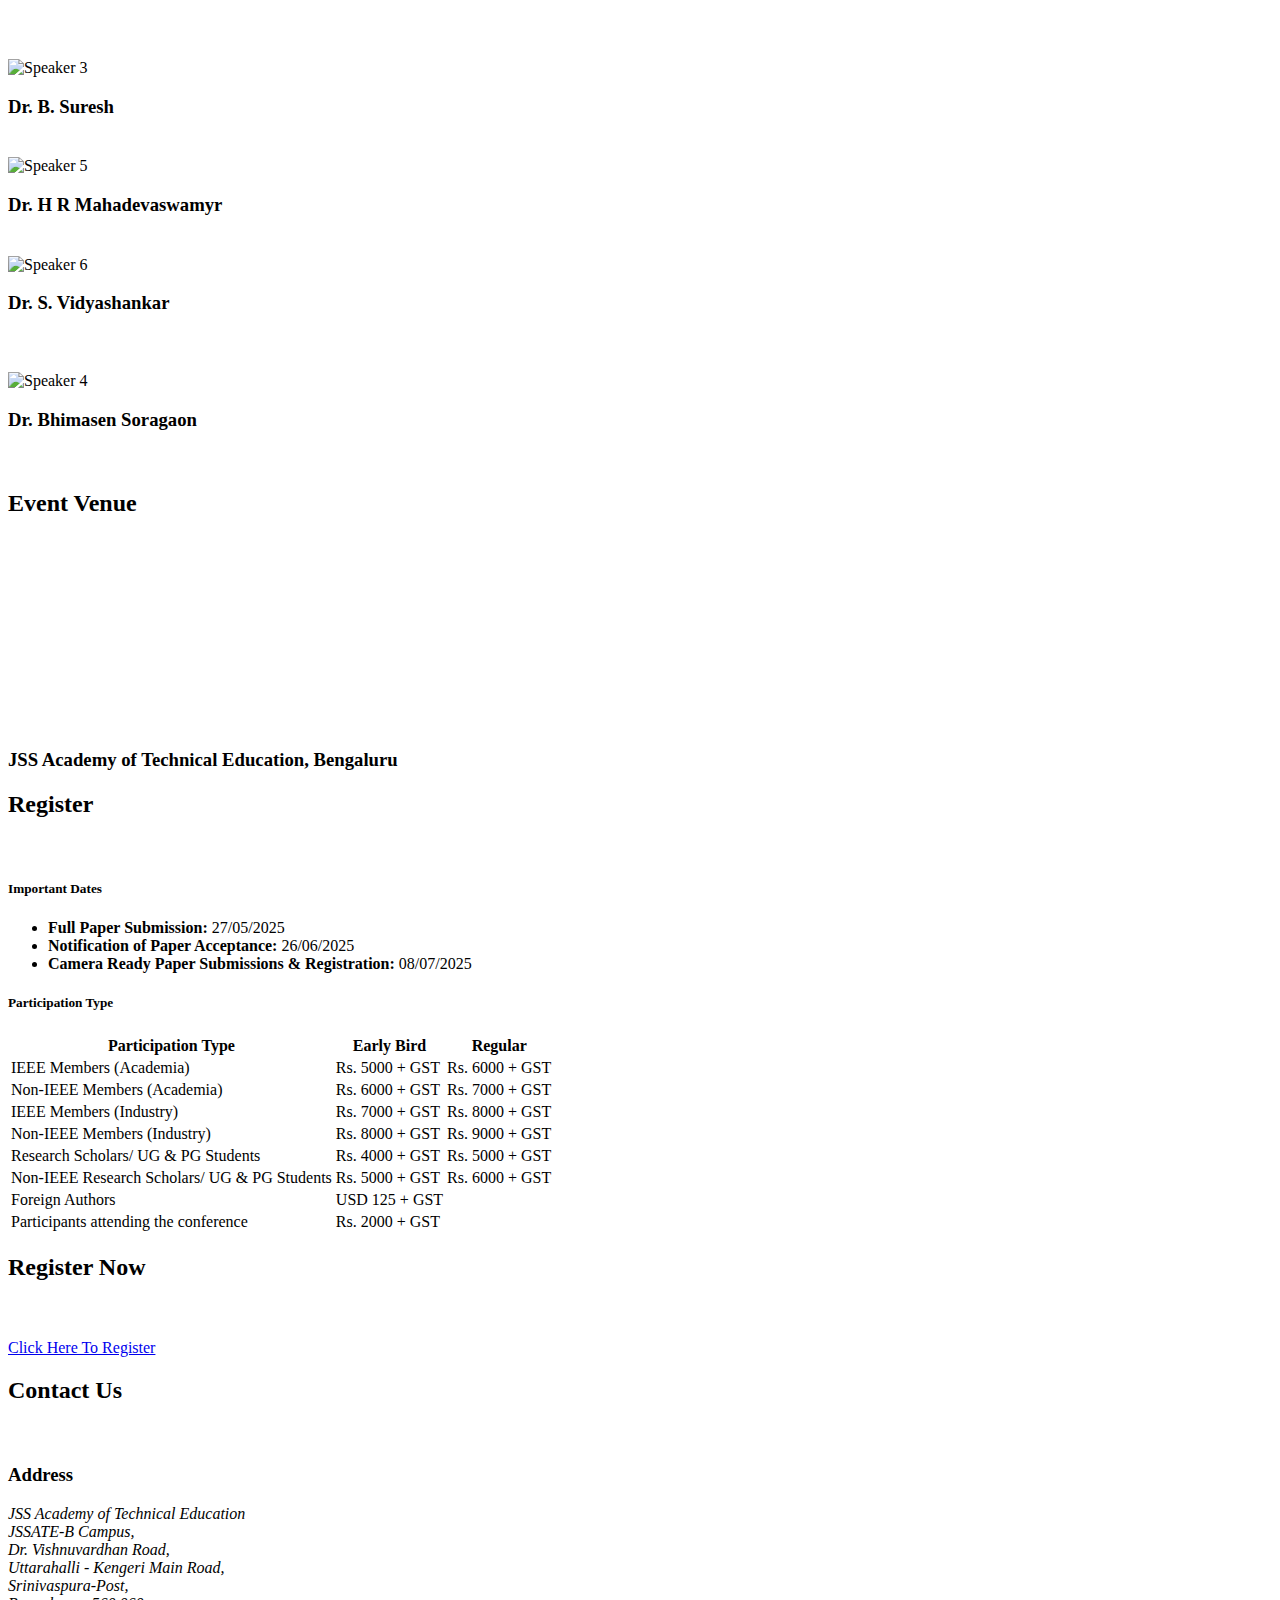
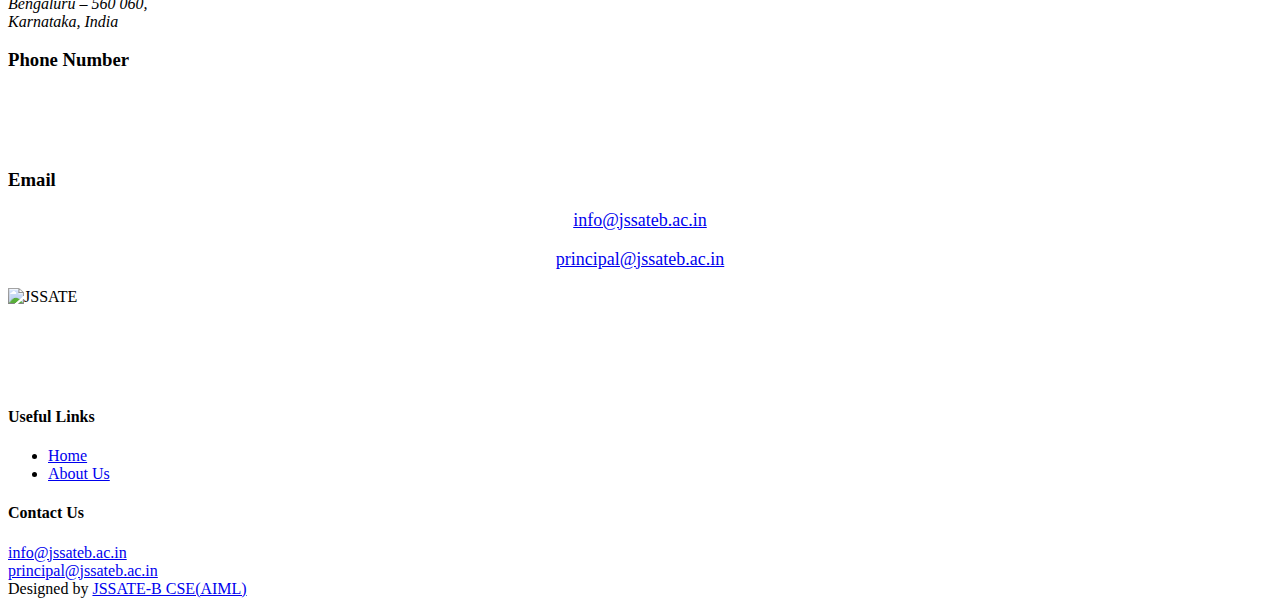
==== commit 0f752bac: "Update index.html" ====
--- a/index.html
+++ b/index.html
@@ -3,7 +3,7 @@
 
 <head>
   <meta charset="utf-8">
-  <title>JSSATE-B- IEEE International Conference</title>
+  <title>JSSATE- IEEE International Conference</title>
   <meta content="width=device-width, initial-scale=1.0" name="viewport">
   <meta content="" name="keywords">
   <meta content="" name="description">
@@ -45,9 +45,18 @@
 
       <div id="logo" class="pull-left">
         <!-- Uncomment below if you prefer to use a text logo -->
-        <h1><a href="img/gallery/jssate.webp">JSSATE-Bengaluru</a></h1>
-        <!-- <a href="#intro" class="scrollto"><img src="img/logo.png" alt="" title=""></a> -->
-      </div>
+        <style>
+          p {
+              color: white;
+              text-align: center;
+              font-size: large;
+          }
+      </style>
+      
+      <p><img src="img/onlyjss.png" alt="" title="">  JSSATE - Bengaluru<p> 
+        
+      </div>
+     
 
       <nav id="nav-menu-container">
         <ul class="nav-menu">
@@ -55,6 +64,7 @@
           <li><a href="about.html">About</a></li>
           <li><a href="patrons.html">Patrons</a></li>
           <li><a href="#venue">Venue</a></li>
+          <li><a href="brochure.html">Brochure</a></li>
           <!-- <li><a href="#hotels">Hotels</a></li>
           <li><a href="#gallery">Gallery</a></li> -->
           <!-- <li><a href="#supporters">Sponsors</a></li> -->
@@ -73,8 +83,8 @@
   ============================-->
   <section id="intro">
     <div class="intro-container wow fadeIn">
-      <h1 class="mb-4 pb-0"><span>INTERNATIONAL CONFERENCE ON </span><br>INTELLIGENT COMPUTING AND COMMUNICATION SYSTEM (ICCS-2025)<br></h1>
-      <p class="mb-4 pb-0">18th, 19th & 20th September, 2025, JSS Academy of Technical Education, Bengaluru</p>
+      <h1 class="mb-4 pb-0"><span>FIRST INTERNATIONAL CONFERENCE ON </span><br>INTELLIGENT COMPUTING AND COMMUNICATION SYSTEM<br></h1>
+      <p class="mb-4 pb-0">18th & 19th September, 2025, JSS Academy of Technical Education, Bengaluru</p>
       <a href="Youtube Video abt coference" class="venobox play-btn mb-4" data-vbtype="video"
         data-autoplay="true"></a>
       <a href="about.html" class="about-btn scrollto">About The Conference</a>
@@ -106,7 +116,7 @@
       </div>
       <div class="col-lg-3">
         <h3>When</h3>
-        <p>Thursday and Friday<br>18th-20th September, 2025</p>
+        <p>Thursday and Friday<br>18th-19th September, 2025</p>
       </div>
     </div>
   </div>
@@ -126,7 +136,7 @@
           <img src="img/shivarathri_swamiji.png" alt="Speaker 1" class="img-fluid">
           <div class="details">
             <h3 style="font-size: 15px;">His Holiness<br>Jagadguru Sri Shivarathri Deshikendra Mahaswamigalavaru</h3>
-            <p style="font-size:10px">Chief Patron President, Veerasimhasana Math, Sutturu Srikshethra, JSSMVP, Mysuru</p>
+            <p>Chief Patron</p>
           </div>
         </div>
       </div>
@@ -156,8 +166,8 @@
         <div class="speaker">
           <img src="img/mahadevswamy.jpeg" alt="Speaker 5" class="img-fluid">
           <div class="details">
-            <h3>Dr. H R Mahadevaswamy</h3>
-            <p style="font-size: 8px;">Patron Joint Director, TED, JSSMVP, Mysuru & Officiating Vice Chancellor, JSS University, Noida</p>
+            <h3>Dr. H R Mahadevaswamyr</h3>
+            <p style="font-size: 10px;">Patron Vice Chancellor, VTU, Belagavi</p>
           </div>
         </div>
       </div>
@@ -179,7 +189,7 @@
           <img src="img/bhimasen.jpeg" alt="Speaker 4" class="img-fluid">
           <div class="details">
             <h3>Dr. Bhimasen Soragaon</h3>
-            <p>Co-Patron Principal, JSSATE, Bengaluru</p>
+            <p>Co-Patron JSSATE, Bengaluru </p>
           </div>
         </div>
       </div>
@@ -844,12 +854,12 @@
 <div class="col-lg-12">
   <div class="card mb-4">
     <div class="card-body">
-      <h5 class="card-title text-muted text-uppercase text-center">REGISTRATION FEES</h5>
+      <h5 class="card-title text-muted text-uppercase text-center">Participation Type</h5>
       <div class="table-responsive">
         <table class="table table-bordered text-center">
           <thead>
             <tr>
-              <th>Category</th>
+              <th>Participation Type</th>
               <th>Early Bird</th>
               <th>Regular</th>
             </tr>
@@ -857,8 +867,8 @@
           <tbody>
             <tr>
               <td>IEEE Members (Academia)</td>
-              <td>Rs. 4800 + GST</td>
-              <td>Rs. 5600 + GST</td>
+              <td>Rs. 5000 + GST</td>
+              <td>Rs. 6000 + GST</td>
             </tr>
             <tr>
               <td>Non-IEEE Members (Academia)</td>
@@ -867,8 +877,8 @@
             </tr>
             <tr>
               <td>IEEE Members (Industry)</td>
-              <td>Rs. 6400 + GST</td>
-              <td>Rs. 7200 + GST</td>
+              <td>Rs. 7000 + GST</td>
+              <td>Rs. 8000 + GST</td>
             </tr>
             <tr>
               <td>Non-IEEE Members (Industry)</td>
@@ -878,7 +888,7 @@
             <tr>
               <td>Research Scholars/ UG & PG Students</td>
               <td>Rs. 4000 + GST</td>
-              <td>Rs. 4800 + GST</td>
+              <td>Rs. 5000 + GST</td>
             </tr>
             <tr>
               <td>Non-IEEE Research Scholars/ UG & PG Students</td>
@@ -972,7 +982,7 @@
         <div class="contact-email">
           <i class="ion-ios-email-outline"></i>
           <h3>Email</h3>
-          <p><a href="mailto:iccs2025@jssateb.ac.in">iccs2025@jssateb.ac.in</a></p>
+          <p><a href="mailto:info@jssateb.ac.in">info@jssateb.ac.in</a></p>
           <p><a href="mailto:principal@jssateb.ac.in">principal@jssateb.ac.in</a></p>
         </div>
       </div>
@@ -1004,7 +1014,7 @@
           <h4>Useful Links</h4>
           <ul>
             <li><i class="fa fa-angle-right"></i> <a href="#">Home</a></li>
-            <li><i class="fa fa-angle-right"></i> <a href="about.html">About Us</a></li>
+            <li><i class="fa fa-angle-right"></i> <a href="#">About Us</a></li>
           
           </ul>
         </div>
@@ -1012,7 +1022,7 @@
         <div class="col-lg-6 col-md-12 footer-contact">
           <h4>Contact Us</h4>
           
-            <a href="mailto:iccs2025@jssateb.ac.in">iccs2025@jssateb.ac.in</a><br>
+            <a href="mailto:info@jssateb.ac.in">info@jssateb.ac.in</a><br>
             <a href="mailto:principal@jssateb.ac.in">principal@jssateb.ac.in</a>
         
 
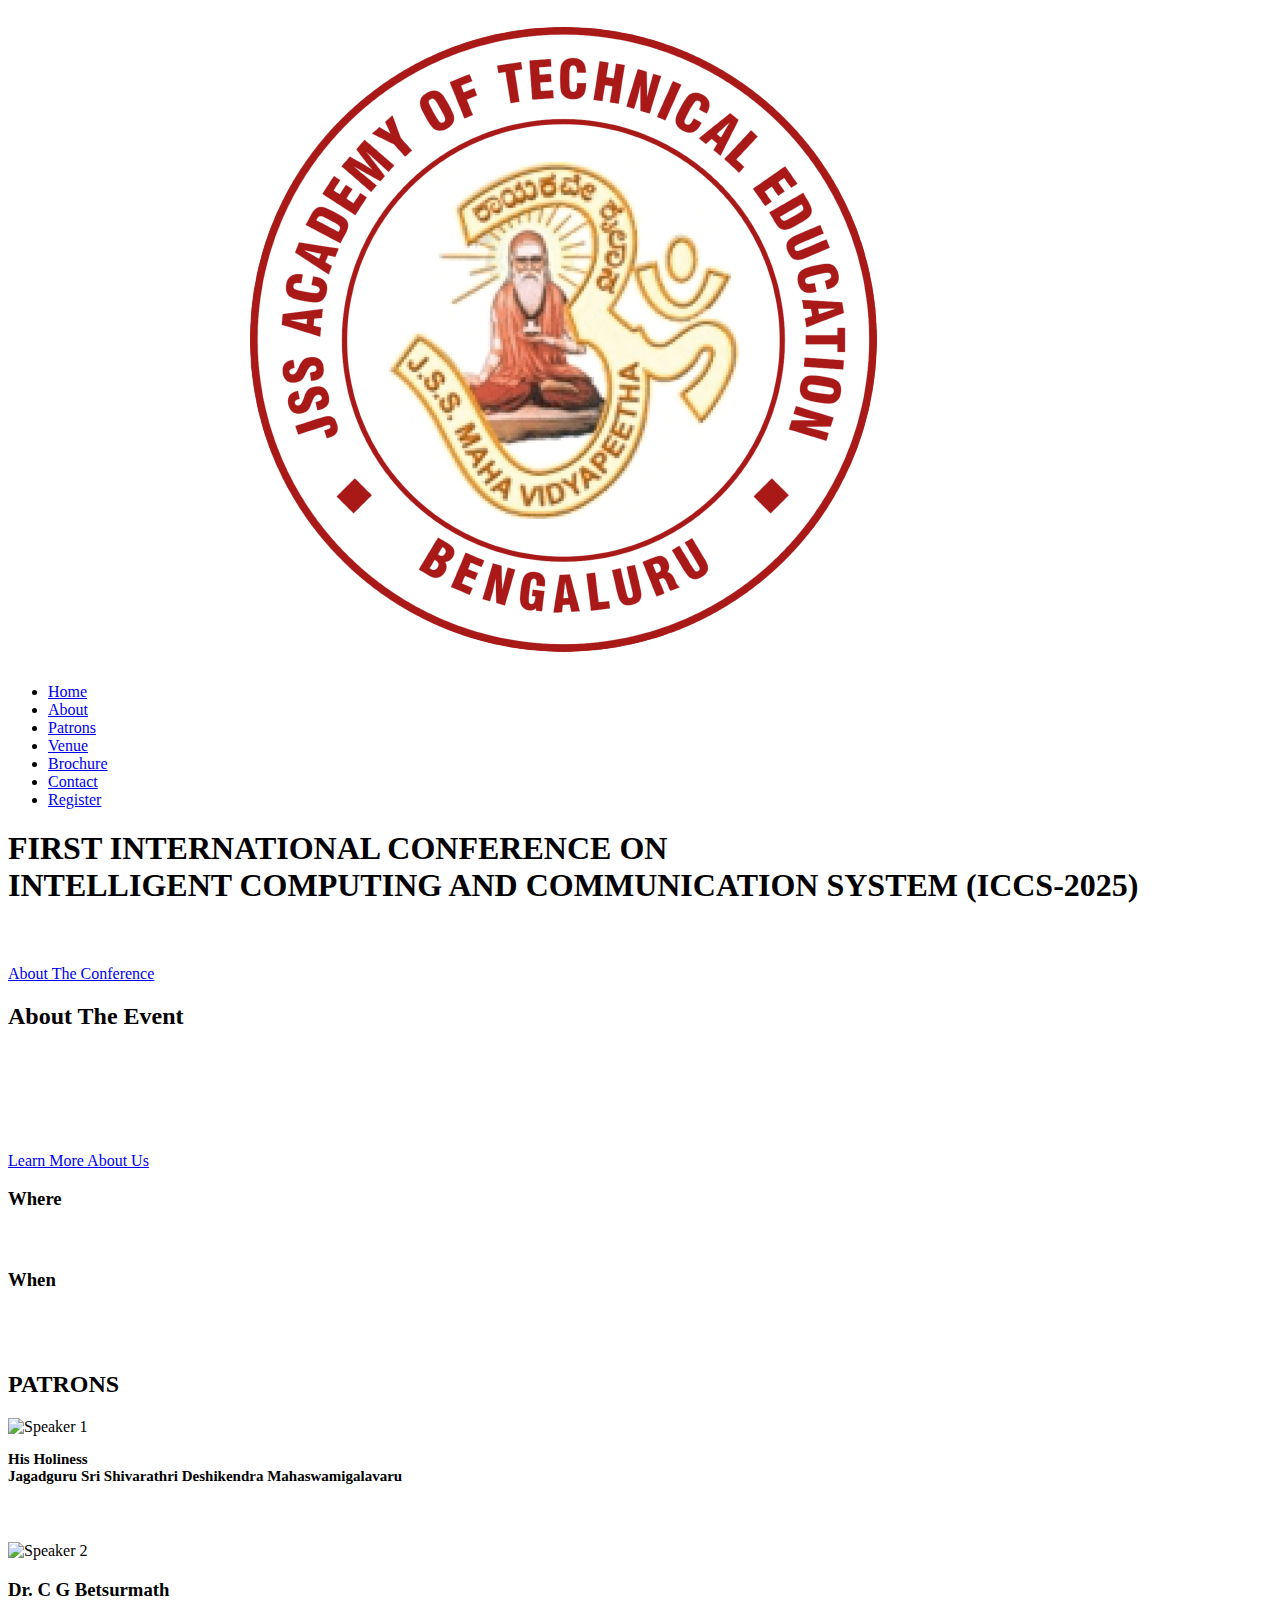
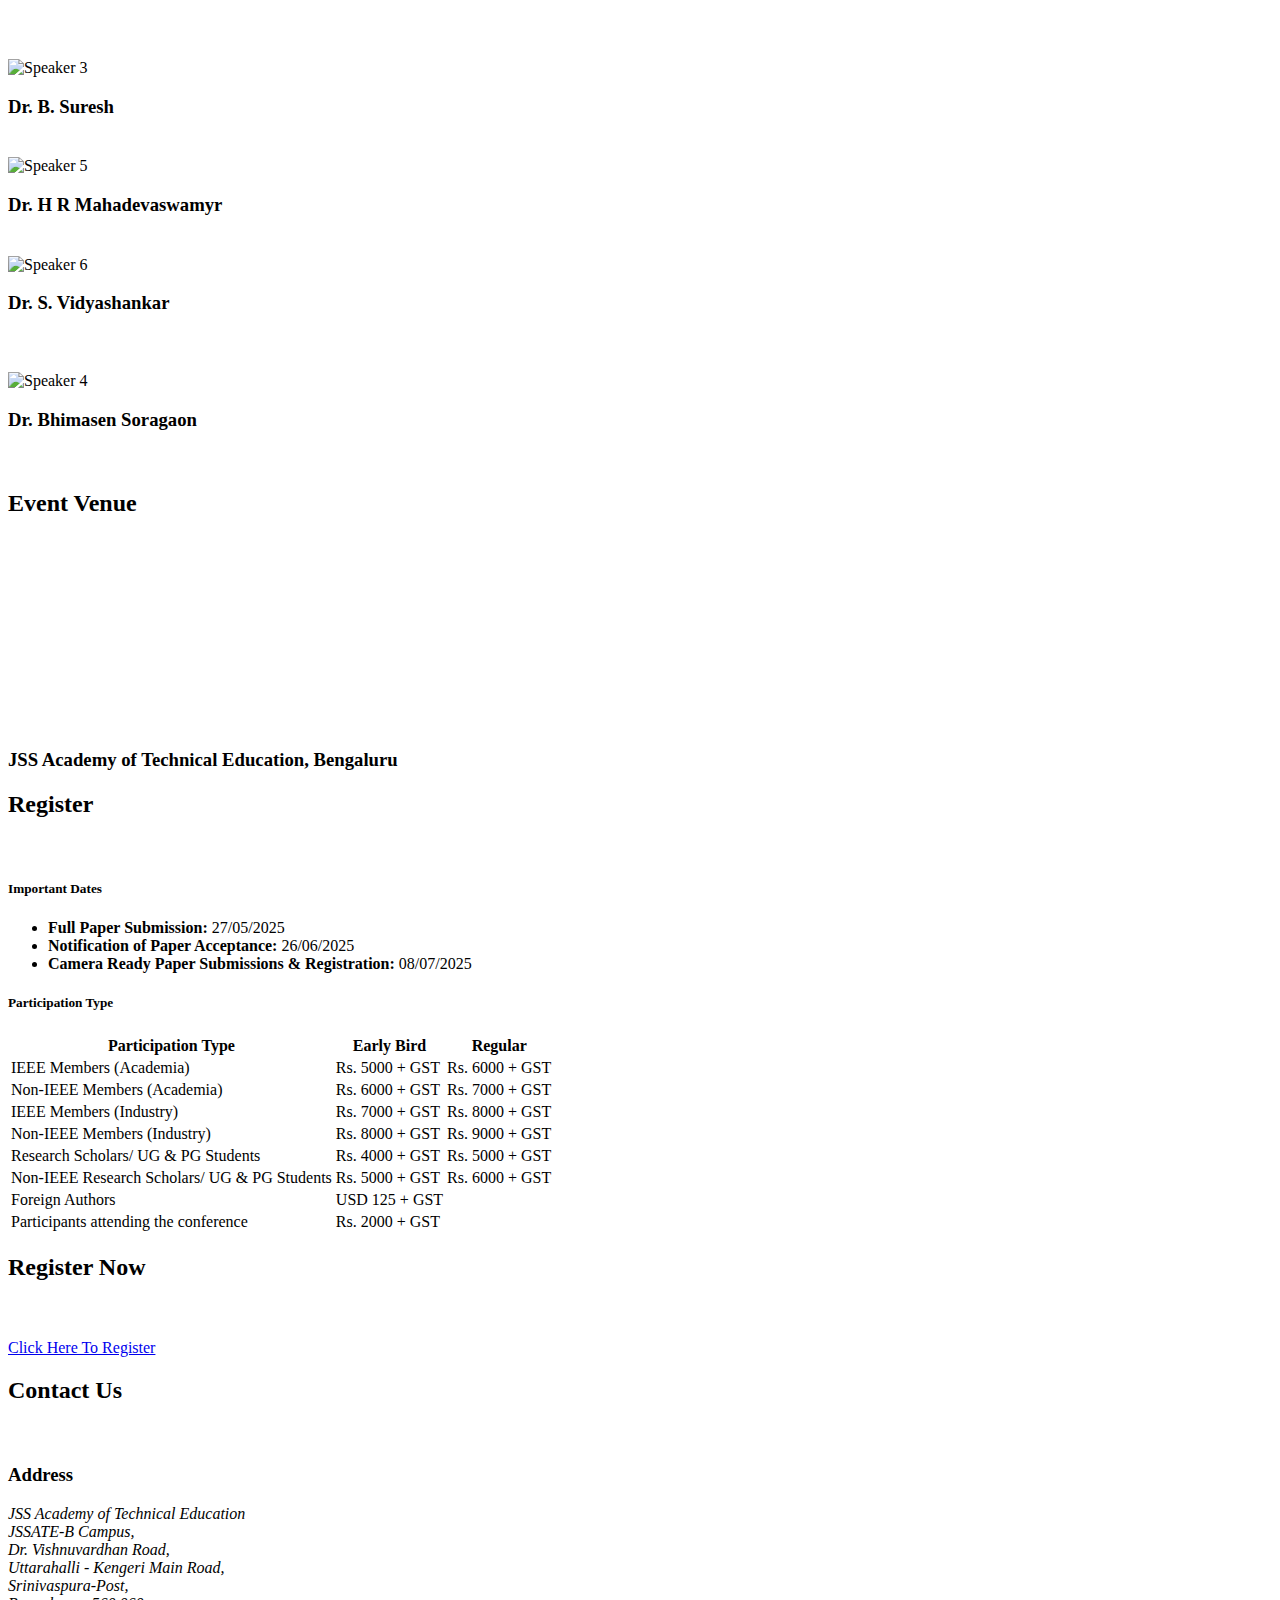
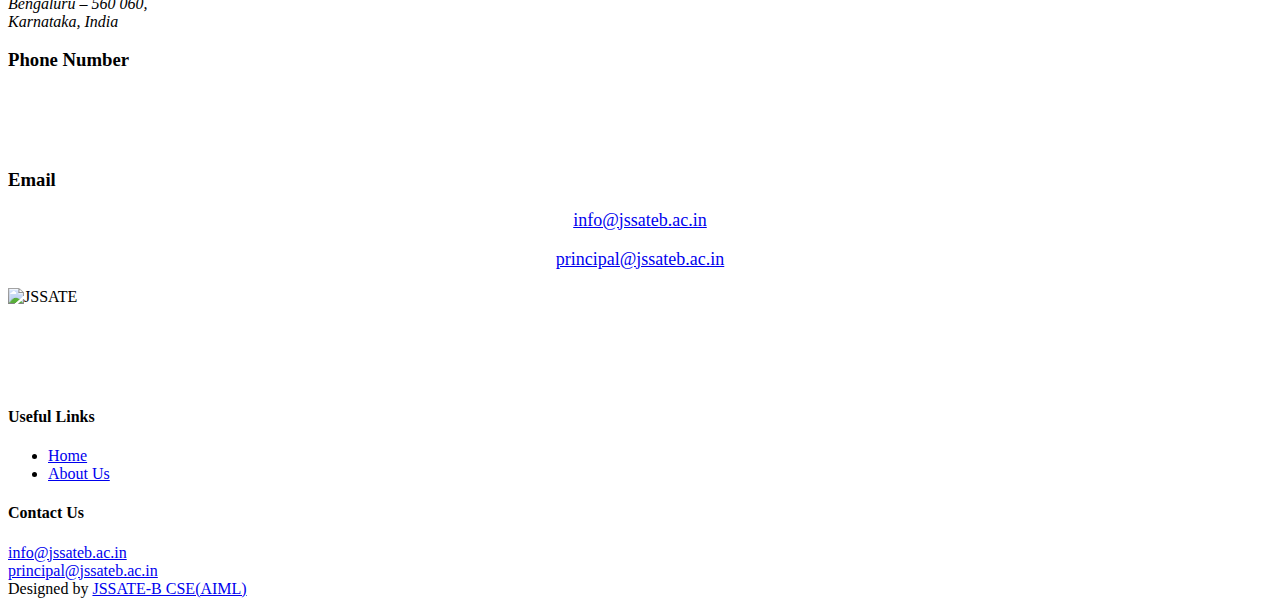
==== commit fd26ccbd: "Update index.html" ====
--- a/index.html
+++ b/index.html
@@ -83,8 +83,8 @@
   ============================-->
   <section id="intro">
     <div class="intro-container wow fadeIn">
-      <h1 class="mb-4 pb-0"><span>FIRST INTERNATIONAL CONFERENCE ON </span><br>INTELLIGENT COMPUTING AND COMMUNICATION SYSTEM<br></h1>
-      <p class="mb-4 pb-0">18th & 19th September, 2025, JSS Academy of Technical Education, Bengaluru</p>
+      <h1 class="mb-4 pb-0"><span>FIRST INTERNATIONAL CONFERENCE ON </span><br>INTELLIGENT COMPUTING AND COMMUNICATION SYSTEM (ICCS-2025)<br></h1>
+      <p class="mb-4 pb-0">18th, 19th & 20th September, 2025, JSS Academy of Technical Education, Bengaluru</p>
       <a href="Youtube Video abt coference" class="venobox play-btn mb-4" data-vbtype="video"
         data-autoplay="true"></a>
       <a href="about.html" class="about-btn scrollto">About The Conference</a>
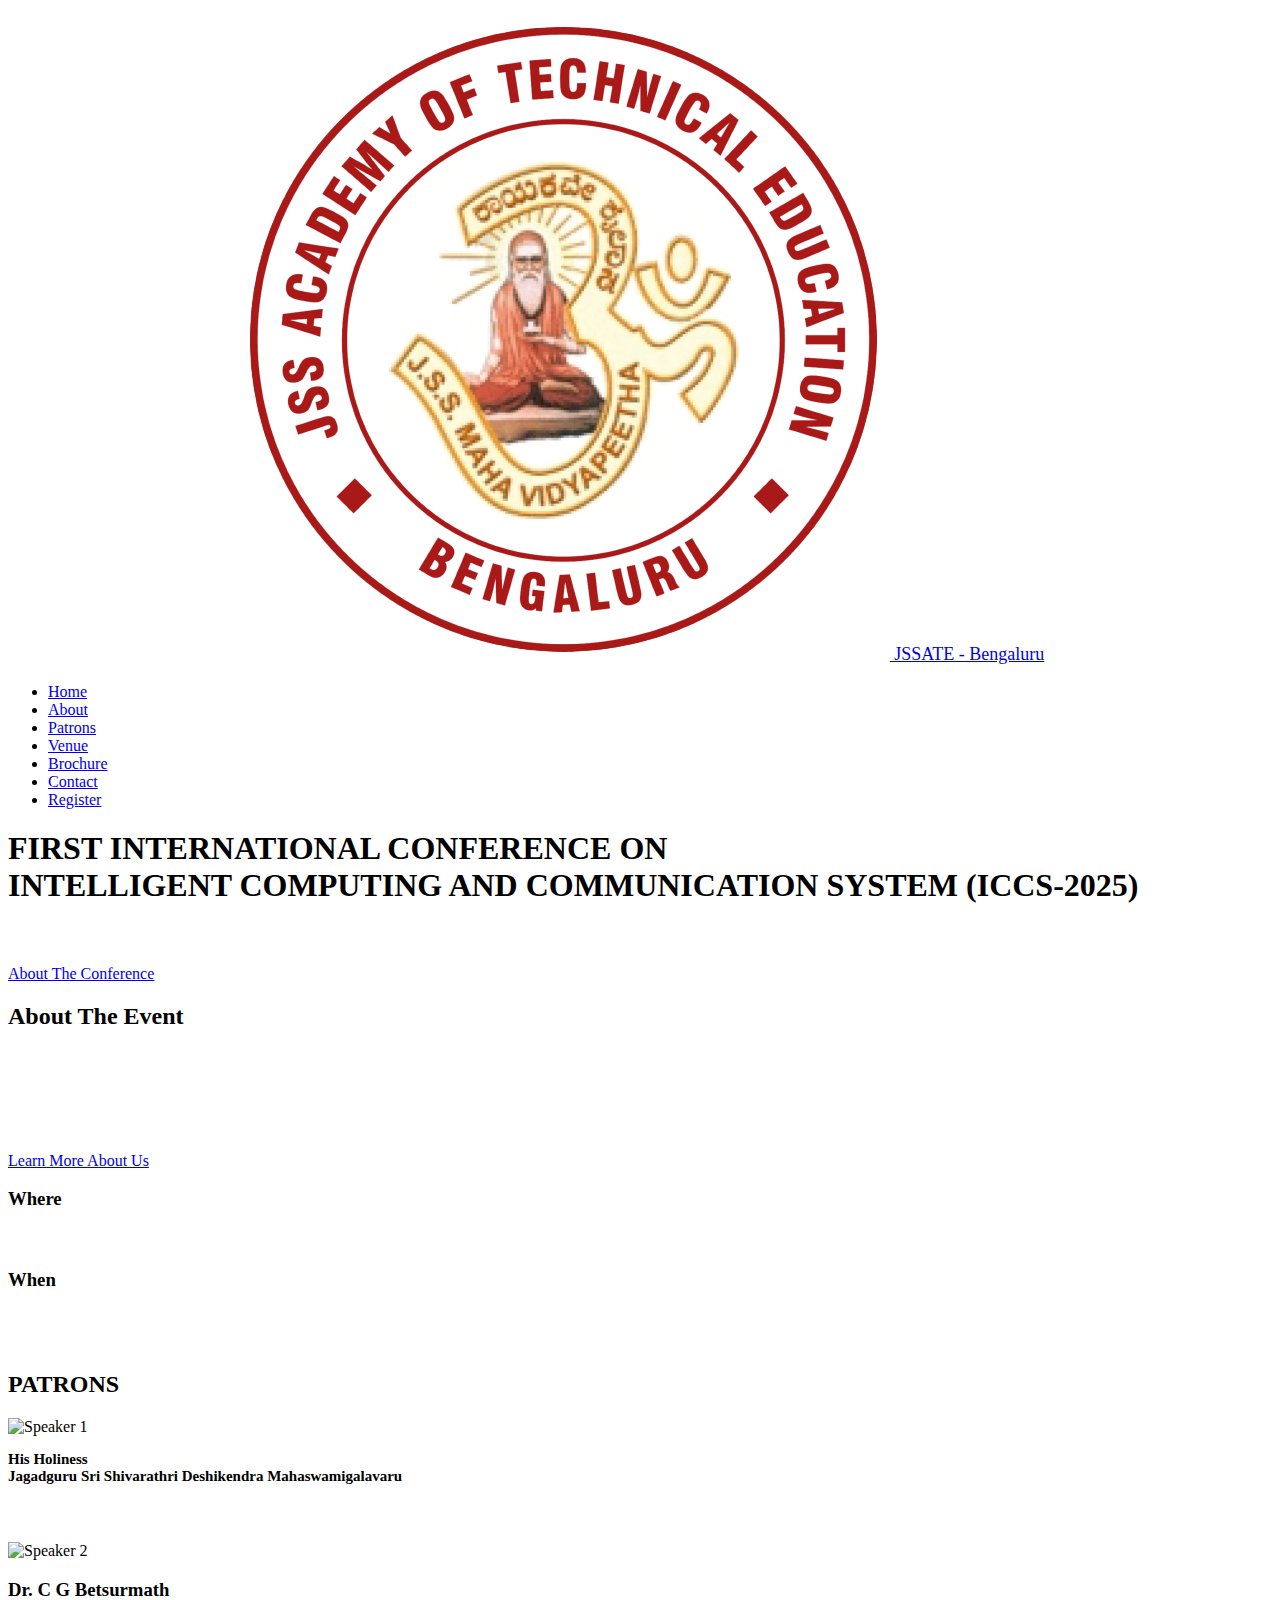
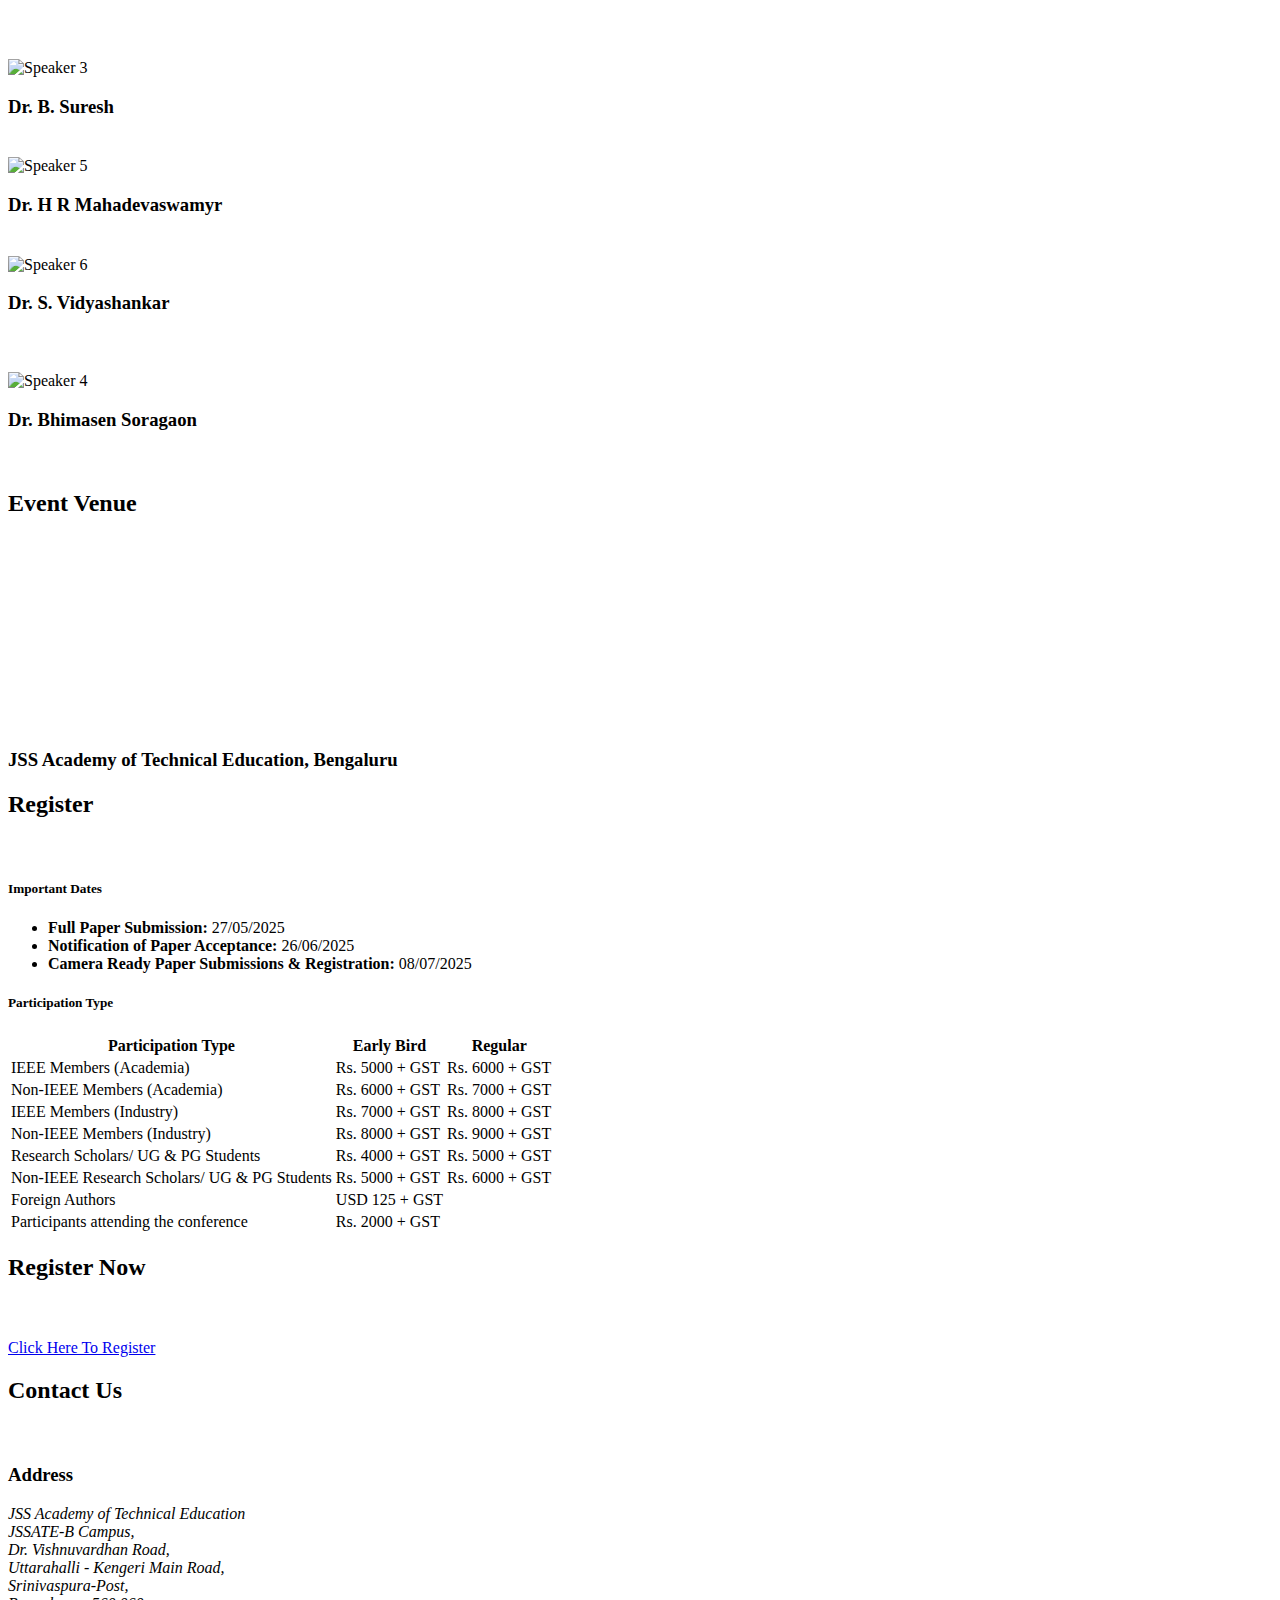
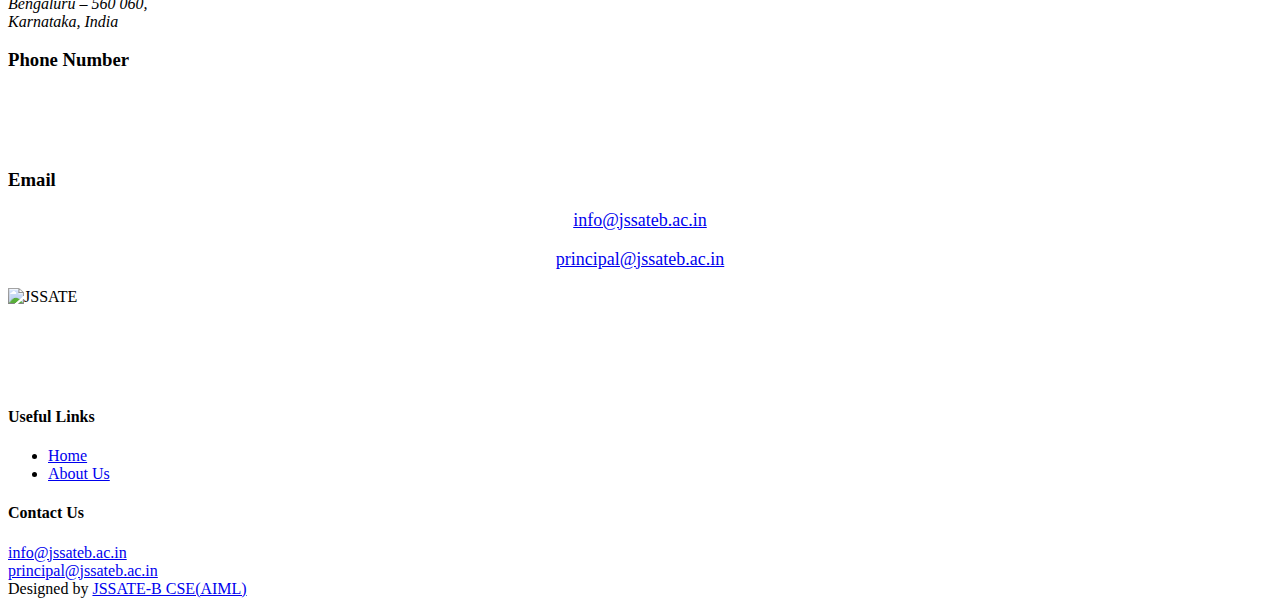
==== commit 784f45e0: "Update index.html" ====
--- a/index.html
+++ b/index.html
@@ -53,7 +53,7 @@
           }
       </style>
       
-      <p><img src="img/onlyjss.png" alt="" title="">  JSSATE - Bengaluru<p> 
+      <p><a href= "index.html"><img src="img/onlyjss.png" alt="" title="">  JSSATE - Bengaluru <p> 
         
       </div>
      
